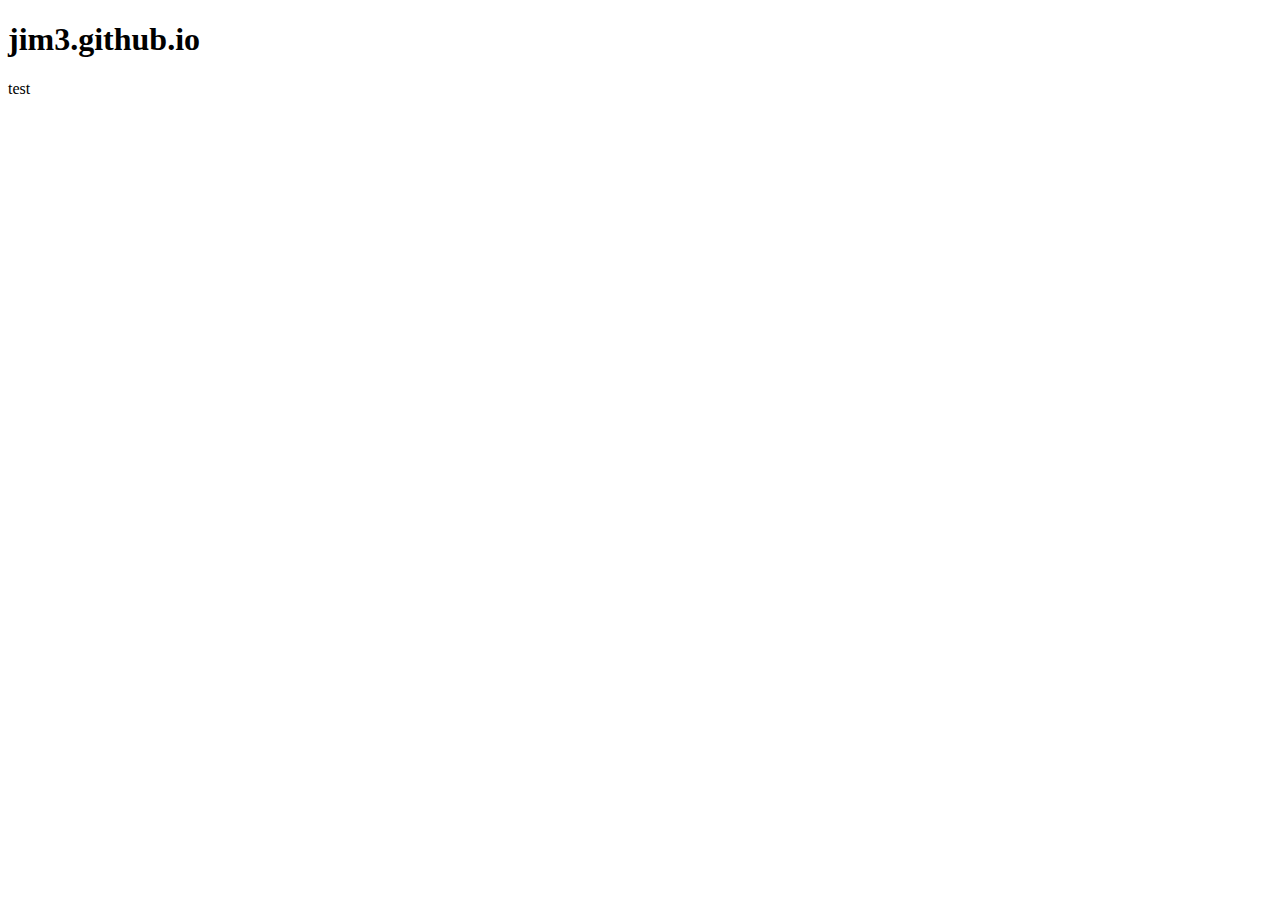
==== index.html @ fe69c937 "Update index.html" ====
<!DOCTYPE html>
<html lang="en">
    <head>
        <meta charset="UTF-8" />
        <meta name="viewport" content="width=device-width, initial-scale=1.0" />
        <title>jim3.github.io</title>
    </head>
    <body>
        <h1>jim3.github.io</h1>
        <p>test</p>
    </body>
</html>
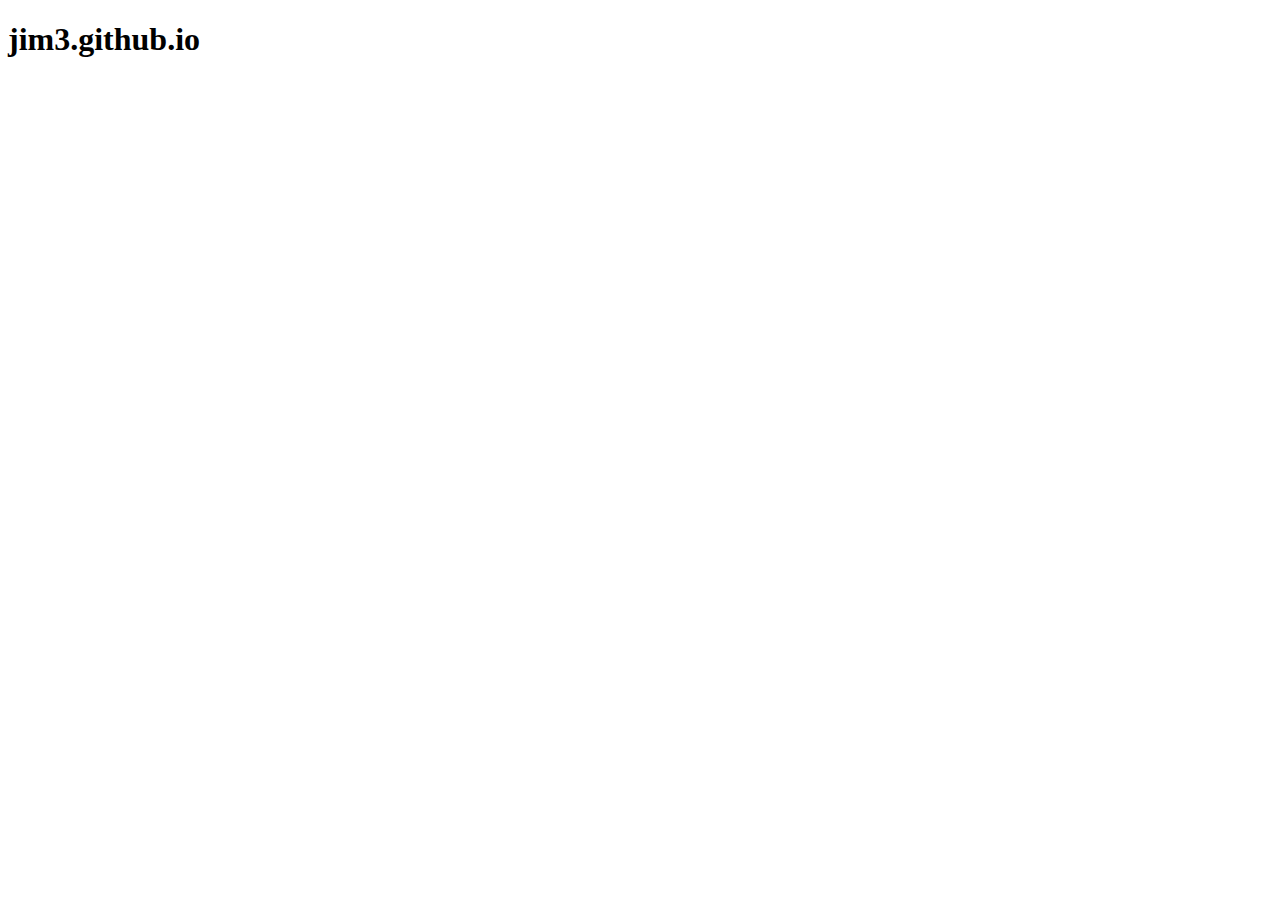
==== commit ceb5d822: "Update index.html" ====
--- a/index.html
+++ b/index.html
@@ -7,6 +7,5 @@
     </head>
     <body>
         <h1>jim3.github.io</h1>
-        <p>test</p>
     </body>
 </html>
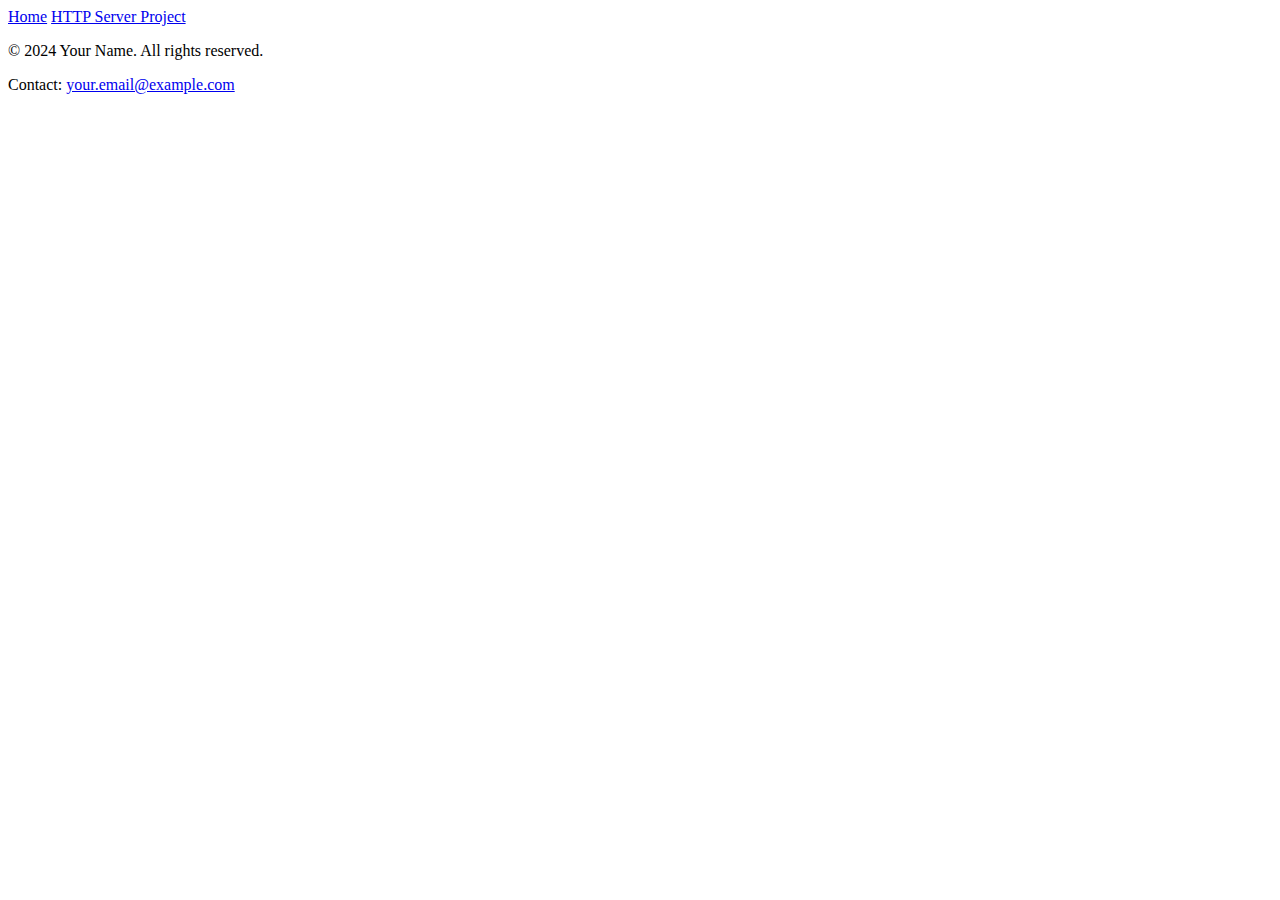
==== commit 357c406b: "upload new file" ====
--- a/index.html
+++ b/index.html
@@ -3,9 +3,23 @@
     <head>
         <meta charset="UTF-8" />
         <meta name="viewport" content="width=device-width, initial-scale=1.0" />
-        <title>jim3.github.io</title>
+        <title>Your Name - Portfolio</title>
+        <link rel="stylesheet" href="styles.css" />
     </head>
     <body>
-        <h1>jim3.github.io</h1>
+        <header>
+            <nav>
+                <a href="index.html">Home</a>
+                <a href="http-server.html">HTTP Server Project</a>
+                <!-- Add other projects here -->
+            </nav>
+        </header>
+        <main>
+            <!-- Content goes here -->
+        </main>
+        <footer>
+            <p>© 2024 Your Name. All rights reserved.</p>
+            <p>Contact: <a href="mailto:your.email@example.com">your.email@example.com</a></p>
+        </footer>
     </body>
 </html>
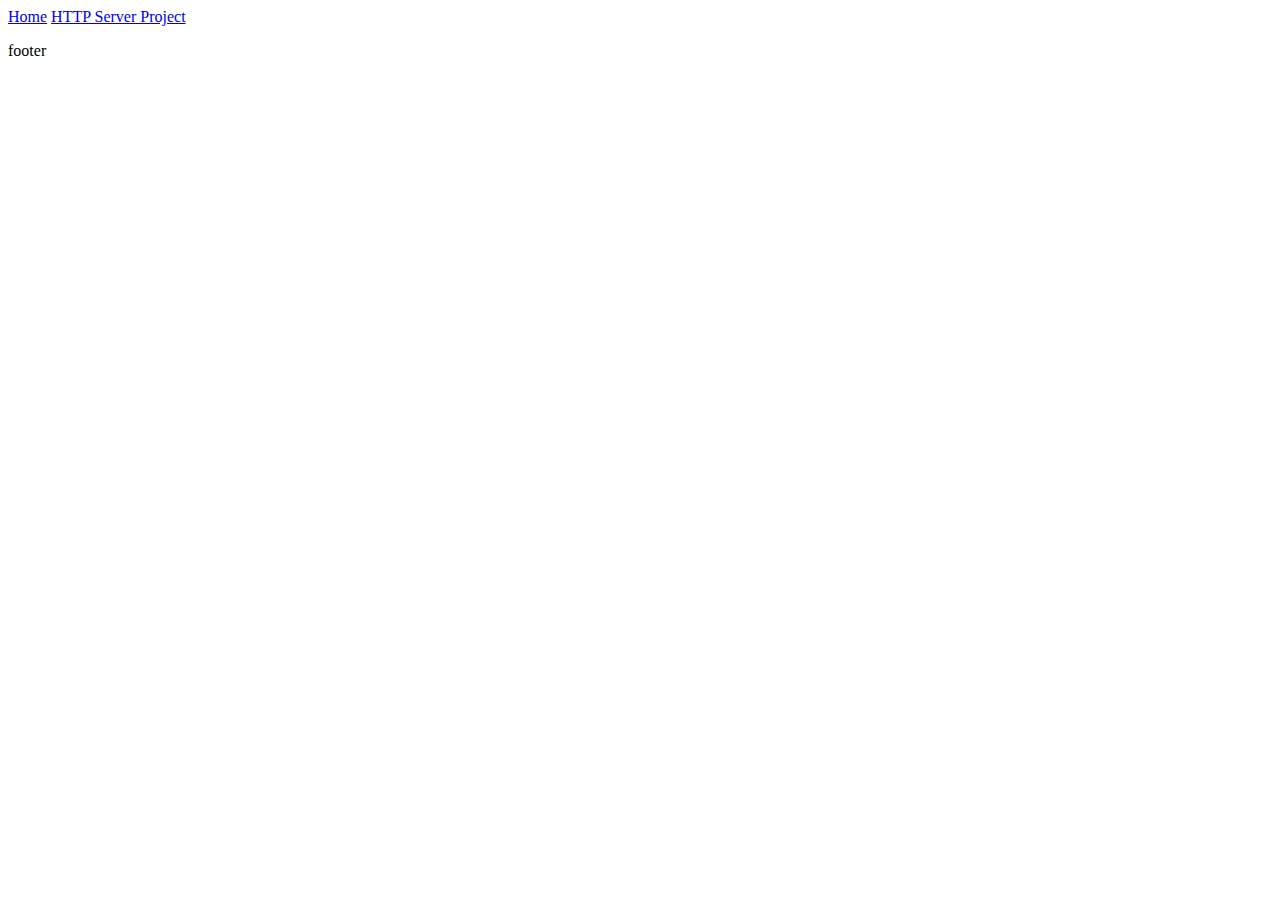
==== commit d5b2f6df: "update" ====
--- a/index.html
+++ b/index.html
@@ -18,8 +18,7 @@
             <!-- Content goes here -->
         </main>
         <footer>
-            <p>© 2024 Your Name. All rights reserved.</p>
-            <p>Contact: <a href="mailto:your.email@example.com">your.email@example.com</a></p>
+            <p>footer</p>
         </footer>
     </body>
 </html>
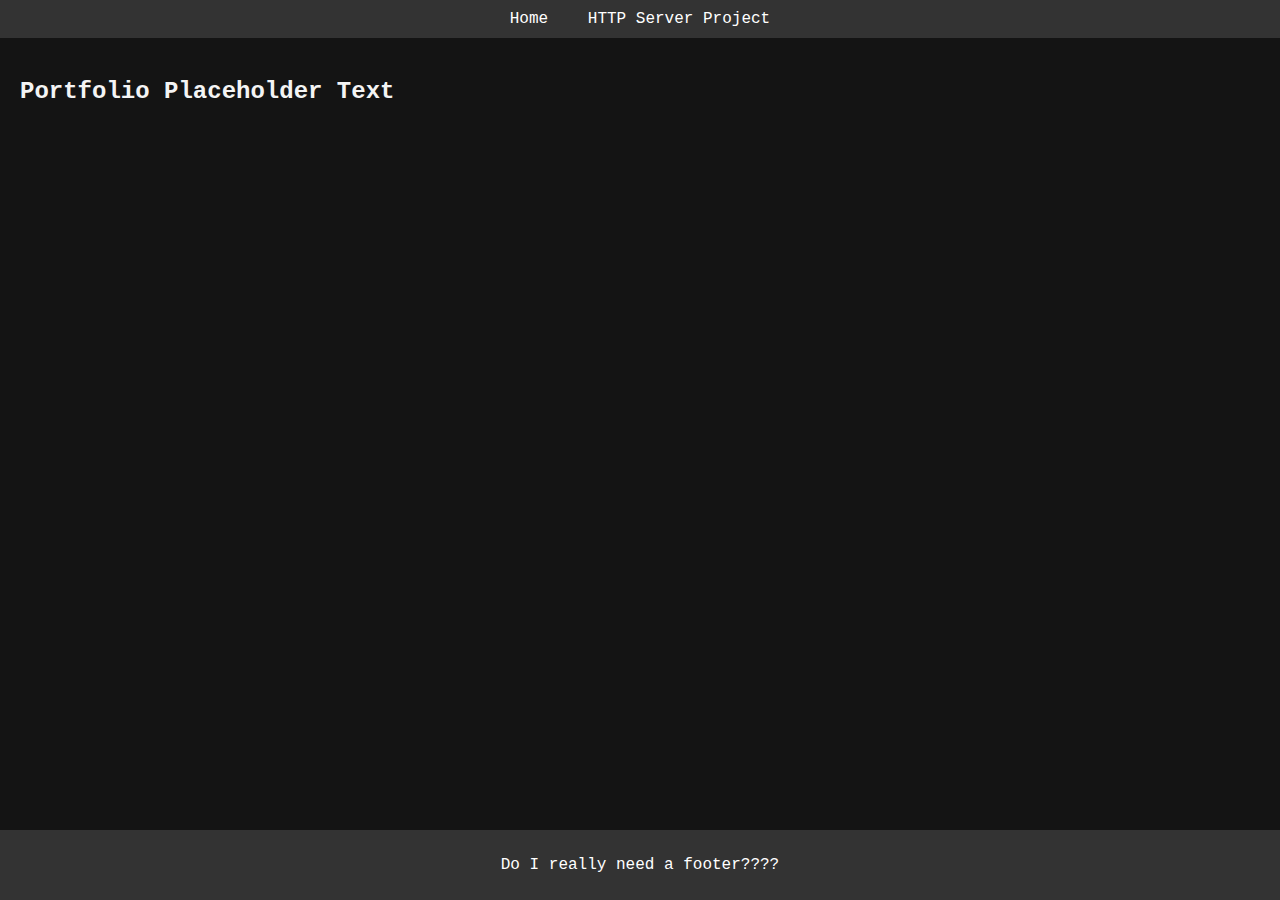
==== commit dd863074: "update" ====
--- a/index.html
+++ b/index.html
@@ -11,14 +11,13 @@
             <nav>
                 <a href="index.html">Home</a>
                 <a href="http-server.html">HTTP Server Project</a>
-                <!-- Add other projects here -->
             </nav>
         </header>
         <main>
-            <!-- Content goes here -->
+            <h2>Portfolio Placeholder Text</h2>
         </main>
         <footer>
-            <p>footer</p>
+            <p>Do I really need a footer????</p>
         </footer>
     </body>
 </html>
--- a/styles.css
+++ b/styles.css
@@ -0,0 +1,34 @@
+body {
+    font-family: "Courier New", Courier, monospace;
+    margin: 0;
+    padding: 0;
+    background-color: #141414;
+    color: #f4f4f4;
+}
+
+header {
+    background-color: #333;
+    color: #fff;
+    padding: 10px 0;
+    text-align: center;
+}
+
+nav a {
+    color: #fff;
+    margin: 0 15px;
+    text-decoration: none;
+}
+
+main {
+    padding: 20px;
+}
+
+footer {
+    background-color: #333;
+    color: #fff;
+    text-align: center;
+    padding: 10px 0;
+    position: fixed;
+    bottom: 0;
+    width: 100%;
+}
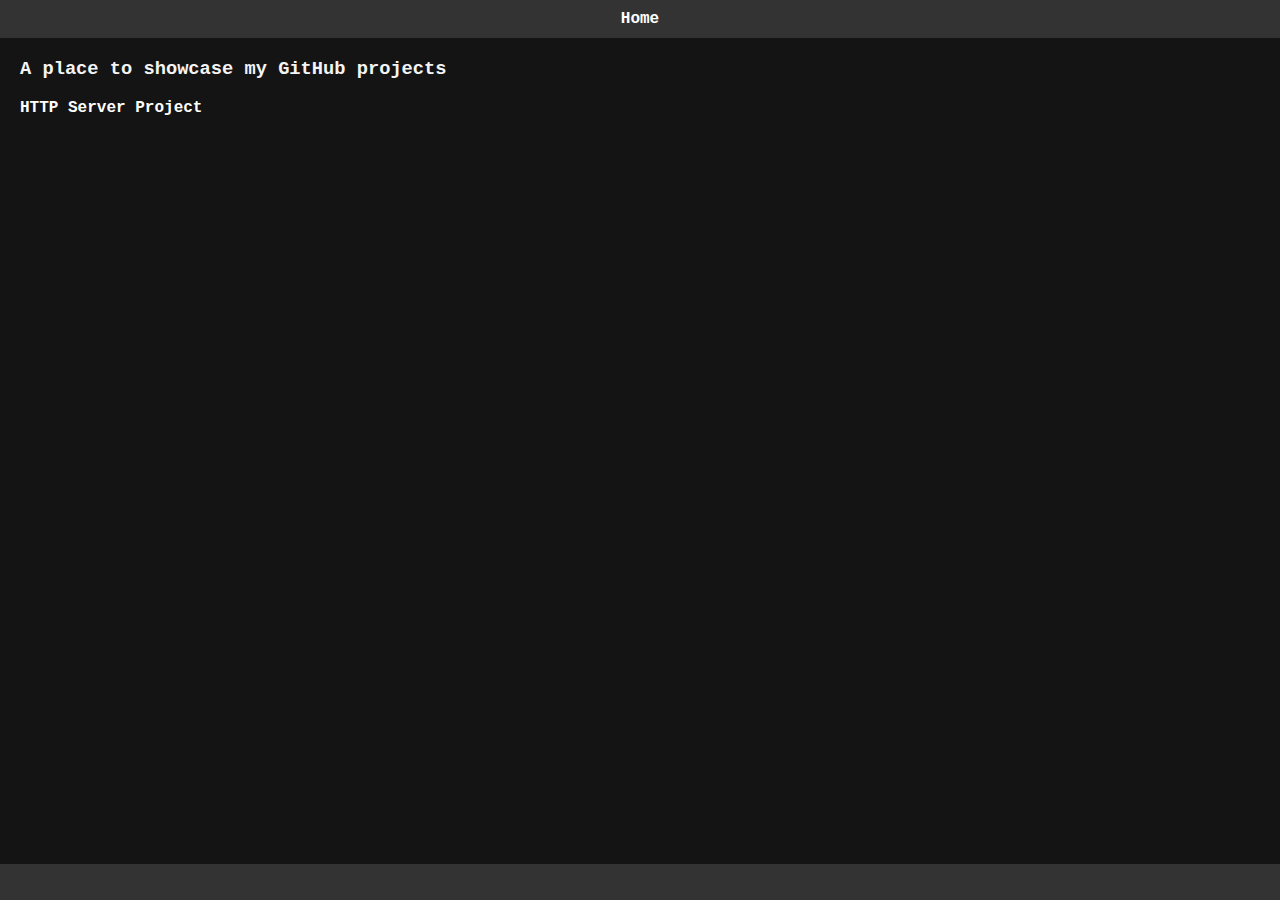
==== commit ba6c9d2d: "update project page" ====
--- a/index.html
+++ b/index.html
@@ -10,14 +10,18 @@
         <header>
             <nav>
                 <a href="index.html">Home</a>
-                <a href="http-server.html">HTTP Server Project</a>
+                <!-- <a href="http-server.html">HTTP Server Project</a> -->
             </nav>
         </header>
         <main>
-            <h2>Portfolio Placeholder Text</h2>
+            <h3>A place to showcase my GitHub projects</h3>
+            <p></p>
+            <p>
+                <a href="http-server.html">HTTP Server Project</a>
+            </p>
         </main>
         <footer>
-            <p>Do I really need a footer????</p>
+            <p></p>
         </footer>
     </body>
 </html>
--- a/styles.css
+++ b/styles.css
@@ -23,6 +23,20 @@
     padding: 20px;
 }
 
+h3 {
+    margin-top: 0;
+}
+
+p {
+    margin-bottom: 10px;
+}
+
+a {
+    color: #fff;
+    text-decoration: solid;
+    font-weight: bold;
+}
+
 footer {
     background-color: #333;
     color: #fff;
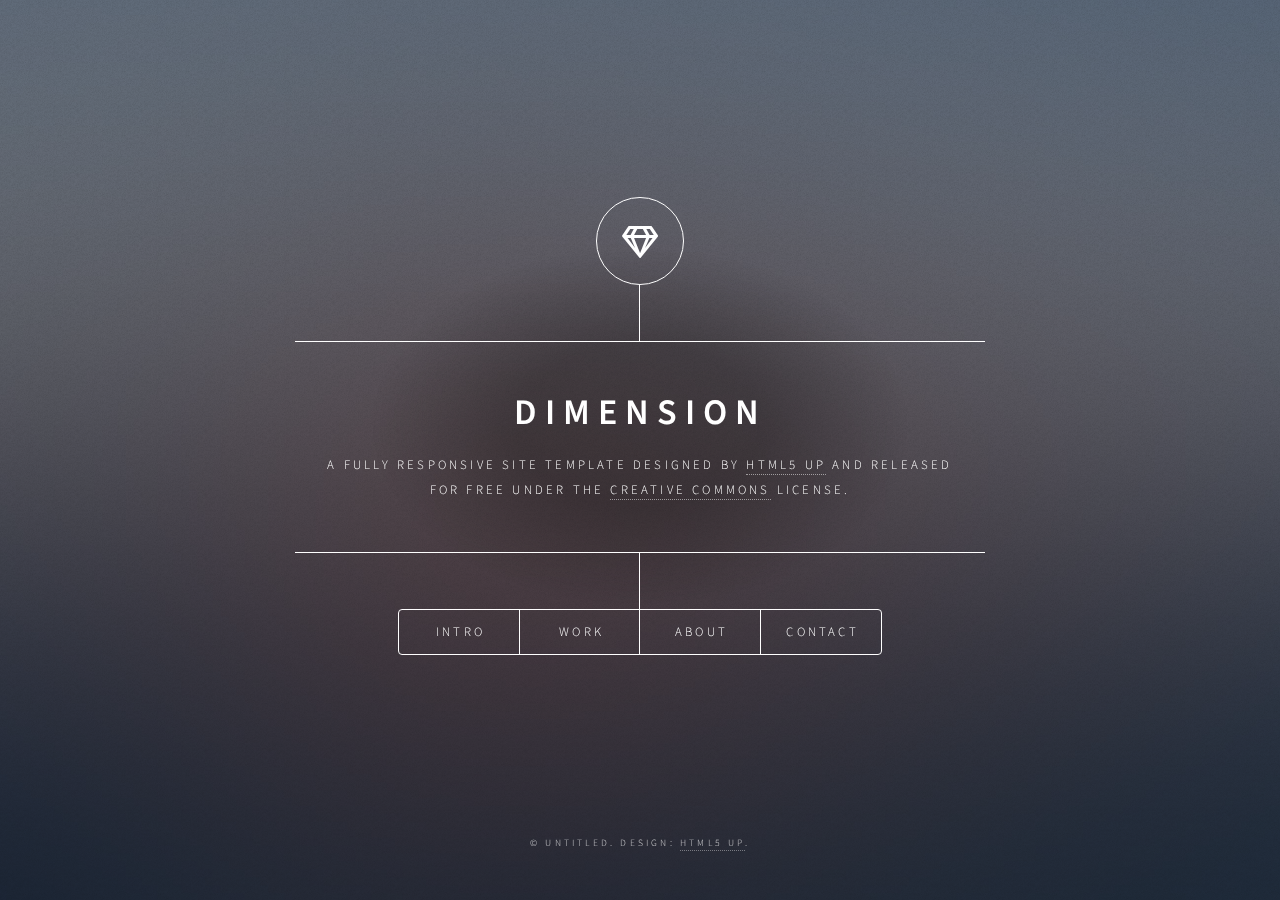
==== commit 7a3652b4: "update" ====
--- a/index.html
+++ b/index.html
@@ -1,27 +1,362 @@
-<!DOCTYPE html>
-<html lang="en">
-    <head>
-        <meta charset="UTF-8" />
-        <meta name="viewport" content="width=device-width, initial-scale=1.0" />
-        <title>Your Name - Portfolio</title>
-        <link rel="stylesheet" href="styles.css" />
-    </head>
-    <body>
-        <header>
-            <nav>
-                <a href="index.html">Home</a>
-                <!-- <a href="http-server.html">HTTP Server Project</a> -->
-            </nav>
-        </header>
-        <main>
-            <h3>A place to showcase my GitHub projects</h3>
-            <p></p>
-            <p>
-                <a href="http-server.html">HTTP Server Project</a>
-            </p>
-        </main>
-        <footer>
-            <p></p>
-        </footer>
-    </body>
-</html>
+<!DOCTYPE HTML>
+<!--
+	Dimension by HTML5 UP
+	html5up.net | @ajlkn
+	Free for personal and commercial use under the CCA 3.0 license (html5up.net/license)
+-->
+<html>
+	<head>
+		<title>Dimension by HTML5 UP</title>
+		<meta charset="utf-8" />
+		<meta name="viewport" content="width=device-width, initial-scale=1, user-scalable=no" />
+		<link rel="stylesheet" href="assets/css/main.css" />
+		<noscript><link rel="stylesheet" href="assets/css/noscript.css" /></noscript>
+	</head>
+	<body class="is-preload">
+
+		<!-- Wrapper -->
+			<div id="wrapper">
+
+				<!-- Header -->
+					<header id="header">
+						<div class="logo">
+							<span class="icon fa-gem"></span>
+						</div>
+						<div class="content">
+							<div class="inner">
+								<h1>Dimension</h1>
+								<p>A fully responsive site template designed by <a href="https://html5up.net">HTML5 UP</a> and released<br />
+								for free under the <a href="https://html5up.net/license">Creative Commons</a> license.</p>
+							</div>
+						</div>
+						<nav>
+							<ul>
+								<li><a href="#intro">Intro</a></li>
+								<li><a href="#work">Work</a></li>
+								<li><a href="#about">About</a></li>
+								<li><a href="#contact">Contact</a></li>
+								<!--<li><a href="#elements">Elements</a></li>-->
+							</ul>
+						</nav>
+					</header>
+
+				<!-- Main -->
+					<div id="main">
+
+						<!-- Intro -->
+							<article id="intro">
+								<h2 class="major">Intro</h2>
+								<span class="image main"><img src="images/pic01.jpg" alt="" /></span>
+								<p>Aenean ornare velit lacus, ac varius enim ullamcorper eu. Proin aliquam facilisis ante interdum congue. Integer mollis, nisl amet convallis, porttitor magna ullamcorper, amet egestas mauris. Ut magna finibus nisi nec lacinia. Nam maximus erat id euismod egestas. By the way, check out my <a href="#work">awesome work</a>.</p>
+								<p>Lorem ipsum dolor sit amet, consectetur adipiscing elit. Duis dapibus rutrum facilisis. Class aptent taciti sociosqu ad litora torquent per conubia nostra, per inceptos himenaeos. Etiam tristique libero eu nibh porttitor fermentum. Nullam venenatis erat id vehicula viverra. Nunc ultrices eros ut ultricies condimentum. Mauris risus lacus, blandit sit amet venenatis non, bibendum vitae dolor. Nunc lorem mauris, fringilla in aliquam at, euismod in lectus. Pellentesque habitant morbi tristique senectus et netus et malesuada fames ac turpis egestas. In non lorem sit amet elit placerat maximus. Pellentesque aliquam maximus risus, vel sed vehicula.</p>
+							</article>
+
+						<!-- Work -->
+							<article id="work">
+								<h2 class="major">Work</h2>
+								<span class="image main"><img src="images/pic02.jpg" alt="" /></span>
+								<p>Adipiscing magna sed dolor elit. Praesent eleifend dignissim arcu, at eleifend sapien imperdiet ac. Aliquam erat volutpat. Praesent urna nisi, fringila lorem et vehicula lacinia quam. Integer sollicitudin mauris nec lorem luctus ultrices.</p>
+								<p>Nullam et orci eu lorem consequat tincidunt vivamus et sagittis libero. Mauris aliquet magna magna sed nunc rhoncus pharetra. Pellentesque condimentum sem. In efficitur ligula tate urna. Maecenas laoreet massa vel lacinia pellentesque lorem ipsum dolor. Nullam et orci eu lorem consequat tincidunt. Vivamus et sagittis libero. Mauris aliquet magna magna sed nunc rhoncus amet feugiat tempus.</p>
+							</article>
+
+						<!-- About -->
+							<article id="about">
+								<h2 class="major">About</h2>
+								<span class="image main"><img src="images/pic03.jpg" alt="" /></span>
+								<p>Lorem ipsum dolor sit amet, consectetur et adipiscing elit. Praesent eleifend dignissim arcu, at eleifend sapien imperdiet ac. Aliquam erat volutpat. Praesent urna nisi, fringila lorem et vehicula lacinia quam. Integer sollicitudin mauris nec lorem luctus ultrices. Aliquam libero et malesuada fames ac ante ipsum primis in faucibus. Cras viverra ligula sit amet ex mollis mattis lorem ipsum dolor sit amet.</p>
+							</article>
+
+						<!-- Contact -->
+							<article id="contact">
+								<h2 class="major">Contact</h2>
+								<form method="post" action="#">
+									<div class="fields">
+										<div class="field half">
+											<label for="name">Name</label>
+											<input type="text" name="name" id="name" />
+										</div>
+										<div class="field half">
+											<label for="email">Email</label>
+											<input type="text" name="email" id="email" />
+										</div>
+										<div class="field">
+											<label for="message">Message</label>
+											<textarea name="message" id="message" rows="4"></textarea>
+										</div>
+									</div>
+									<ul class="actions">
+										<li><input type="submit" value="Send Message" class="primary" /></li>
+										<li><input type="reset" value="Reset" /></li>
+									</ul>
+								</form>
+								<ul class="icons">
+									<li><a href="#" class="icon brands fa-twitter"><span class="label">Twitter</span></a></li>
+									<li><a href="#" class="icon brands fa-facebook-f"><span class="label">Facebook</span></a></li>
+									<li><a href="#" class="icon brands fa-instagram"><span class="label">Instagram</span></a></li>
+									<li><a href="#" class="icon brands fa-github"><span class="label">GitHub</span></a></li>
+								</ul>
+							</article>
+
+						<!-- Elements -->
+							<article id="elements">
+								<h2 class="major">Elements</h2>
+
+								<section>
+									<h3 class="major">Text</h3>
+									<p>This is <b>bold</b> and this is <strong>strong</strong>. This is <i>italic</i> and this is <em>emphasized</em>.
+									This is <sup>superscript</sup> text and this is <sub>subscript</sub> text.
+									This is <u>underlined</u> and this is code: <code>for (;;) { ... }</code>. Finally, <a href="#">this is a link</a>.</p>
+									<hr />
+									<h2>Heading Level 2</h2>
+									<h3>Heading Level 3</h3>
+									<h4>Heading Level 4</h4>
+									<h5>Heading Level 5</h5>
+									<h6>Heading Level 6</h6>
+									<hr />
+									<h4>Blockquote</h4>
+									<blockquote>Fringilla nisl. Donec accumsan interdum nisi, quis tincidunt felis sagittis eget tempus euismod. Vestibulum ante ipsum primis in faucibus vestibulum. Blandit adipiscing eu felis iaculis volutpat ac adipiscing accumsan faucibus. Vestibulum ante ipsum primis in faucibus lorem ipsum dolor sit amet nullam adipiscing eu felis.</blockquote>
+									<h4>Preformatted</h4>
+									<pre><code>i = 0;
+
+while (!deck.isInOrder()) {
+    print 'Iteration ' + i;
+    deck.shuffle();
+    i++;
+}
+
+print 'It took ' + i + ' iterations to sort the deck.';</code></pre>
+								</section>
+
+								<section>
+									<h3 class="major">Lists</h3>
+
+									<h4>Unordered</h4>
+									<ul>
+										<li>Dolor pulvinar etiam.</li>
+										<li>Sagittis adipiscing.</li>
+										<li>Felis enim feugiat.</li>
+									</ul>
+
+									<h4>Alternate</h4>
+									<ul class="alt">
+										<li>Dolor pulvinar etiam.</li>
+										<li>Sagittis adipiscing.</li>
+										<li>Felis enim feugiat.</li>
+									</ul>
+
+									<h4>Ordered</h4>
+									<ol>
+										<li>Dolor pulvinar etiam.</li>
+										<li>Etiam vel felis viverra.</li>
+										<li>Felis enim feugiat.</li>
+										<li>Dolor pulvinar etiam.</li>
+										<li>Etiam vel felis lorem.</li>
+										<li>Felis enim et feugiat.</li>
+									</ol>
+									<h4>Icons</h4>
+									<ul class="icons">
+										<li><a href="#" class="icon brands fa-twitter"><span class="label">Twitter</span></a></li>
+										<li><a href="#" class="icon brands fa-facebook-f"><span class="label">Facebook</span></a></li>
+										<li><a href="#" class="icon brands fa-instagram"><span class="label">Instagram</span></a></li>
+										<li><a href="#" class="icon brands fa-github"><span class="label">Github</span></a></li>
+									</ul>
+
+									<h4>Actions</h4>
+									<ul class="actions">
+										<li><a href="#" class="button primary">Default</a></li>
+										<li><a href="#" class="button">Default</a></li>
+									</ul>
+									<ul class="actions stacked">
+										<li><a href="#" class="button primary">Default</a></li>
+										<li><a href="#" class="button">Default</a></li>
+									</ul>
+								</section>
+
+								<section>
+									<h3 class="major">Table</h3>
+									<h4>Default</h4>
+									<div class="table-wrapper">
+										<table>
+											<thead>
+												<tr>
+													<th>Name</th>
+													<th>Description</th>
+													<th>Price</th>
+												</tr>
+											</thead>
+											<tbody>
+												<tr>
+													<td>Item One</td>
+													<td>Ante turpis integer aliquet porttitor.</td>
+													<td>29.99</td>
+												</tr>
+												<tr>
+													<td>Item Two</td>
+													<td>Vis ac commodo adipiscing arcu aliquet.</td>
+													<td>19.99</td>
+												</tr>
+												<tr>
+													<td>Item Three</td>
+													<td> Morbi faucibus arcu accumsan lorem.</td>
+													<td>29.99</td>
+												</tr>
+												<tr>
+													<td>Item Four</td>
+													<td>Vitae integer tempus condimentum.</td>
+													<td>19.99</td>
+												</tr>
+												<tr>
+													<td>Item Five</td>
+													<td>Ante turpis integer aliquet porttitor.</td>
+													<td>29.99</td>
+												</tr>
+											</tbody>
+											<tfoot>
+												<tr>
+													<td colspan="2"></td>
+													<td>100.00</td>
+												</tr>
+											</tfoot>
+										</table>
+									</div>
+
+									<h4>Alternate</h4>
+									<div class="table-wrapper">
+										<table class="alt">
+											<thead>
+												<tr>
+													<th>Name</th>
+													<th>Description</th>
+													<th>Price</th>
+												</tr>
+											</thead>
+											<tbody>
+												<tr>
+													<td>Item One</td>
+													<td>Ante turpis integer aliquet porttitor.</td>
+													<td>29.99</td>
+												</tr>
+												<tr>
+													<td>Item Two</td>
+													<td>Vis ac commodo adipiscing arcu aliquet.</td>
+													<td>19.99</td>
+												</tr>
+												<tr>
+													<td>Item Three</td>
+													<td> Morbi faucibus arcu accumsan lorem.</td>
+													<td>29.99</td>
+												</tr>
+												<tr>
+													<td>Item Four</td>
+													<td>Vitae integer tempus condimentum.</td>
+													<td>19.99</td>
+												</tr>
+												<tr>
+													<td>Item Five</td>
+													<td>Ante turpis integer aliquet porttitor.</td>
+													<td>29.99</td>
+												</tr>
+											</tbody>
+											<tfoot>
+												<tr>
+													<td colspan="2"></td>
+													<td>100.00</td>
+												</tr>
+											</tfoot>
+										</table>
+									</div>
+								</section>
+
+								<section>
+									<h3 class="major">Buttons</h3>
+									<ul class="actions">
+										<li><a href="#" class="button primary">Primary</a></li>
+										<li><a href="#" class="button">Default</a></li>
+									</ul>
+									<ul class="actions">
+										<li><a href="#" class="button">Default</a></li>
+										<li><a href="#" class="button small">Small</a></li>
+									</ul>
+									<ul class="actions">
+										<li><a href="#" class="button primary icon solid fa-download">Icon</a></li>
+										<li><a href="#" class="button icon solid fa-download">Icon</a></li>
+									</ul>
+									<ul class="actions">
+										<li><span class="button primary disabled">Disabled</span></li>
+										<li><span class="button disabled">Disabled</span></li>
+									</ul>
+								</section>
+
+								<section>
+									<h3 class="major">Form</h3>
+									<form method="post" action="#">
+										<div class="fields">
+											<div class="field half">
+												<label for="demo-name">Name</label>
+												<input type="text" name="demo-name" id="demo-name" value="" placeholder="Jane Doe" />
+											</div>
+											<div class="field half">
+												<label for="demo-email">Email</label>
+												<input type="email" name="demo-email" id="demo-email" value="" placeholder="jane@untitled.tld" />
+											</div>
+											<div class="field">
+												<label for="demo-category">Category</label>
+												<select name="demo-category" id="demo-category">
+													<option value="">-</option>
+													<option value="1">Manufacturing</option>
+													<option value="1">Shipping</option>
+													<option value="1">Administration</option>
+													<option value="1">Human Resources</option>
+												</select>
+											</div>
+											<div class="field half">
+												<input type="radio" id="demo-priority-low" name="demo-priority" checked>
+												<label for="demo-priority-low">Low</label>
+											</div>
+											<div class="field half">
+												<input type="radio" id="demo-priority-high" name="demo-priority">
+												<label for="demo-priority-high">High</label>
+											</div>
+											<div class="field half">
+												<input type="checkbox" id="demo-copy" name="demo-copy">
+												<label for="demo-copy">Email me a copy</label>
+											</div>
+											<div class="field half">
+												<input type="checkbox" id="demo-human" name="demo-human" checked>
+												<label for="demo-human">Not a robot</label>
+											</div>
+											<div class="field">
+												<label for="demo-message">Message</label>
+												<textarea name="demo-message" id="demo-message" placeholder="Enter your message" rows="6"></textarea>
+											</div>
+										</div>
+										<ul class="actions">
+											<li><input type="submit" value="Send Message" class="primary" /></li>
+											<li><input type="reset" value="Reset" /></li>
+										</ul>
+									</form>
+								</section>
+
+							</article>
+
+					</div>
+
+				<!-- Footer -->
+					<footer id="footer">
+						<p class="copyright">&copy; Untitled. Design: <a href="https://html5up.net">HTML5 UP</a>.</p>
+					</footer>
+
+			</div>
+
+		<!-- BG -->
+			<div id="bg"></div>
+
+		<!-- Scripts -->
+			<script src="assets/js/jquery.min.js"></script>
+			<script src="assets/js/browser.min.js"></script>
+			<script src="assets/js/breakpoints.min.js"></script>
+			<script src="assets/js/util.js"></script>
+			<script src="assets/js/main.js"></script>
+
+	</body>
+</html>
--- a/assets/css/main.css
+++ b/assets/css/main.css
@@ -0,0 +1,1661 @@
+@import url(fontawesome-all.min.css);
+@import url("https://fonts.googleapis.com/css?family=Source+Sans+Pro:300italic,600italic,300,600");
+
+/*
+	Dimension by HTML5 UP
+	html5up.net | @ajlkn
+	Free for personal and commercial use under the CCA 3.0 license (html5up.net/license)
+*/
+
+html, body, div, span, applet, object,
+iframe, h1, h2, h3, h4, h5, h6, p, blockquote,
+pre, a, abbr, acronym, address, big, cite,
+code, del, dfn, em, img, ins, kbd, q, s, samp,
+small, strike, strong, sub, sup, tt, var, b,
+u, i, center, dl, dt, dd, ol, ul, li, fieldset,
+form, label, legend, table, caption, tbody,
+tfoot, thead, tr, th, td, article, aside,
+canvas, details, embed, figure, figcaption,
+footer, header, hgroup, menu, nav, output, ruby,
+section, summary, time, mark, audio, video {
+	margin: 0;
+	padding: 0;
+	border: 0;
+	font-size: 100%;
+	font: inherit;
+	vertical-align: baseline;}
+
+article, aside, details, figcaption, figure,
+footer, header, hgroup, menu, nav, section {
+	display: block;}
+
+body {
+	line-height: 1;
+}
+
+ol, ul {
+	list-style: none;
+}
+
+blockquote, q {
+	quotes: none;
+}
+
+	blockquote:before, blockquote:after, q:before, q:after {
+		content: '';
+		content: none;
+	}
+
+table {
+	border-collapse: collapse;
+	border-spacing: 0;
+}
+
+body {
+	-webkit-text-size-adjust: none;
+}
+
+mark {
+	background-color: transparent;
+	color: inherit;
+}
+
+input::-moz-focus-inner {
+	border: 0;
+	padding: 0;
+}
+
+input, select, textarea {
+	-moz-appearance: none;
+	-webkit-appearance: none;
+	-ms-appearance: none;
+	appearance: none;
+}
+
+/* Basic */
+
+	@-ms-viewport {
+		width: device-width;
+	}
+
+	@media screen and (max-width: 480px) {
+
+		html, body {
+			min-width: 320px;
+		}
+
+	}
+
+	html {
+		box-sizing: border-box;
+	}
+
+	*, *:before, *:after {
+		box-sizing: inherit;
+	}
+
+	body {
+		background: #1b1f22;
+	}
+
+		body.is-preload *, body.is-preload *:before, body.is-preload *:after {
+			-moz-animation: none !important;
+			-webkit-animation: none !important;
+			-ms-animation: none !important;
+			animation: none !important;
+			-moz-transition: none !important;
+			-webkit-transition: none !important;
+			-ms-transition: none !important;
+			transition: none !important;
+		}
+
+/* Type */
+
+	html {
+		font-size: 16pt;
+	}
+
+		@media screen and (max-width: 1680px) {
+
+			html {
+				font-size: 12pt;
+			}
+
+		}
+
+		@media screen and (max-width: 736px) {
+
+			html {
+				font-size: 11pt;
+			}
+
+		}
+
+		@media screen and (max-width: 360px) {
+
+			html {
+				font-size: 10pt;
+			}
+
+		}
+
+	body, input, select, textarea {
+		color: #ffffff;
+		font-family: "Source Sans Pro", sans-serif;
+		font-weight: 300;
+		font-size: 1rem;
+		line-height: 1.65;
+	}
+
+	a {
+		-moz-transition: color 0.2s ease-in-out, background-color 0.2s ease-in-out, border-bottom-color 0.2s ease-in-out;
+		-webkit-transition: color 0.2s ease-in-out, background-color 0.2s ease-in-out, border-bottom-color 0.2s ease-in-out;
+		-ms-transition: color 0.2s ease-in-out, background-color 0.2s ease-in-out, border-bottom-color 0.2s ease-in-out;
+		transition: color 0.2s ease-in-out, background-color 0.2s ease-in-out, border-bottom-color 0.2s ease-in-out;
+		border-bottom: dotted 1px rgba(255, 255, 255, 0.5);
+		text-decoration: none;
+		color: inherit;
+	}
+
+		a:hover {
+			border-bottom-color: transparent;
+		}
+
+	strong, b {
+		color: #ffffff;
+		font-weight: 600;
+	}
+
+	em, i {
+		font-style: italic;
+	}
+
+	p {
+		margin: 0 0 2rem 0;
+	}
+
+	h1, h2, h3, h4, h5, h6 {
+		color: #ffffff;
+		font-weight: 600;
+		line-height: 1.5;
+		margin: 0 0 1rem 0;
+		text-transform: uppercase;
+		letter-spacing: 0.2rem;
+	}
+
+		h1 a, h2 a, h3 a, h4 a, h5 a, h6 a {
+			color: inherit;
+			text-decoration: none;
+		}
+
+		h1.major, h2.major, h3.major, h4.major, h5.major, h6.major {
+			border-bottom: solid 1px #ffffff;
+			width: -moz-max-content;
+			width: -webkit-max-content;
+			width: -ms-max-content;
+			width: max-content;
+			padding-bottom: 0.5rem;
+			margin: 0 0 2rem 0;
+		}
+
+	h1 {
+		font-size: 2.25rem;
+		line-height: 1.3;
+		letter-spacing: 0.5rem;
+	}
+
+	h2 {
+		font-size: 1.5rem;
+		line-height: 1.4;
+		letter-spacing: 0.5rem;
+	}
+
+	h3 {
+		font-size: 1rem;
+	}
+
+	h4 {
+		font-size: 0.8rem;
+	}
+
+	h5 {
+		font-size: 0.7rem;
+	}
+
+	h6 {
+		font-size: 0.6rem;
+	}
+
+	@media screen and (max-width: 736px) {
+
+		h1 {
+			font-size: 1.75rem;
+			line-height: 1.4;
+		}
+
+		h2 {
+			font-size: 1.25em;
+			line-height: 1.5;
+		}
+
+	}
+
+	sub {
+		font-size: 0.8rem;
+		position: relative;
+		top: 0.5rem;
+	}
+
+	sup {
+		font-size: 0.8rem;
+		position: relative;
+		top: -0.5rem;
+	}
+
+	blockquote {
+		border-left: solid 4px #ffffff;
+		font-style: italic;
+		margin: 0 0 2rem 0;
+		padding: 0.5rem 0 0.5rem 2rem;
+	}
+
+	code {
+		background: rgba(255, 255, 255, 0.075);
+		border-radius: 4px;
+		font-family: "Courier New", monospace;
+		font-size: 0.9rem;
+		margin: 0 0.25rem;
+		padding: 0.25rem 0.65rem;
+	}
+
+	pre {
+		-webkit-overflow-scrolling: touch;
+		font-family: "Courier New", monospace;
+		font-size: 0.9rem;
+		margin: 0 0 2rem 0;
+	}
+
+		pre code {
+			display: block;
+			line-height: 1.75;
+			padding: 1rem 1.5rem;
+			overflow-x: auto;
+		}
+
+	hr {
+		border: 0;
+		border-bottom: solid 1px #ffffff;
+		margin: 2.75rem 0;
+	}
+
+	.align-left {
+		text-align: left;
+	}
+
+	.align-center {
+		text-align: center;
+	}
+
+	.align-right {
+		text-align: right;
+	}
+
+/* Form */
+
+	form {
+		margin: 0 0 2rem 0;
+	}
+
+		form > :last-child {
+			margin-bottom: 0;
+		}
+
+		form > .fields {
+			display: -moz-flex;
+			display: -webkit-flex;
+			display: -ms-flex;
+			display: flex;
+			-moz-flex-wrap: wrap;
+			-webkit-flex-wrap: wrap;
+			-ms-flex-wrap: wrap;
+			flex-wrap: wrap;
+			width: calc(100% + 3rem);
+			margin: -1.5rem 0 2rem -1.5rem;
+		}
+
+			form > .fields > .field {
+				-moz-flex-grow: 0;
+				-webkit-flex-grow: 0;
+				-ms-flex-grow: 0;
+				flex-grow: 0;
+				-moz-flex-shrink: 0;
+				-webkit-flex-shrink: 0;
+				-ms-flex-shrink: 0;
+				flex-shrink: 0;
+				padding: 1.5rem 0 0 1.5rem;
+				width: calc(100% - 1.5rem);
+			}
+
+				form > .fields > .field.half {
+					width: calc(50% - 0.75rem);
+				}
+
+				form > .fields > .field.third {
+					width: calc(100%/3 - 0.5rem);
+				}
+
+				form > .fields > .field.quarter {
+					width: calc(25% - 0.375rem);
+				}
+
+		@media screen and (max-width: 480px) {
+
+			form > .fields {
+				width: calc(100% + 3rem);
+				margin: -1.5rem 0 2rem -1.5rem;
+			}
+
+				form > .fields > .field {
+					padding: 1.5rem 0 0 1.5rem;
+					width: calc(100% - 1.5rem);
+				}
+
+					form > .fields > .field.half {
+						width: calc(100% - 1.5rem);
+					}
+
+					form > .fields > .field.third {
+						width: calc(100% - 1.5rem);
+					}
+
+					form > .fields > .field.quarter {
+						width: calc(100% - 1.5rem);
+					}
+
+		}
+
+	label {
+		color: #ffffff;
+		display: block;
+		font-size: 0.8rem;
+		font-weight: 300;
+		letter-spacing: 0.2rem;
+		line-height: 1.5;
+		margin: 0 0 1rem 0;
+		text-transform: uppercase;
+	}
+
+	input[type="text"],
+	input[type="password"],
+	input[type="email"],
+	input[type="tel"],
+	select,
+	textarea {
+		-moz-appearance: none;
+		-webkit-appearance: none;
+		-ms-appearance: none;
+		appearance: none;
+		-moz-transition: border-color 0.2s ease-in-out, box-shadow 0.2s ease-in-out, background-color 0.2s ease-in-out;
+		-webkit-transition: border-color 0.2s ease-in-out, box-shadow 0.2s ease-in-out, background-color 0.2s ease-in-out;
+		-ms-transition: border-color 0.2s ease-in-out, box-shadow 0.2s ease-in-out, background-color 0.2s ease-in-out;
+		transition: border-color 0.2s ease-in-out, box-shadow 0.2s ease-in-out, background-color 0.2s ease-in-out;
+		background-color: transparent;
+		border-radius: 4px;
+		border: solid 1px #ffffff;
+		color: inherit;
+		display: block;
+		outline: 0;
+		padding: 0 1rem;
+		text-decoration: none;
+		width: 100%;
+	}
+
+		input[type="text"]:invalid,
+		input[type="password"]:invalid,
+		input[type="email"]:invalid,
+		input[type="tel"]:invalid,
+		select:invalid,
+		textarea:invalid {
+			box-shadow: none;
+		}
+
+		input[type="text"]:focus,
+		input[type="password"]:focus,
+		input[type="email"]:focus,
+		input[type="tel"]:focus,
+		select:focus,
+		textarea:focus {
+			background: rgba(255, 255, 255, 0.075);
+			border-color: #ffffff;
+			box-shadow: 0 0 0 1px #ffffff;
+		}
+
+	select {
+		background-image: url("data:image/svg+xml;charset=utf8,%3Csvg xmlns='http://www.w3.org/2000/svg' width='40' height='40' preserveAspectRatio='none' viewBox='0 0 40 40'%3E%3Cpath d='M9.4,12.3l10.4,10.4l10.4-10.4c0.2-0.2,0.5-0.4,0.9-0.4c0.3,0,0.6,0.1,0.9,0.4l3.3,3.3c0.2,0.2,0.4,0.5,0.4,0.9 c0,0.4-0.1,0.6-0.4,0.9L20.7,31.9c-0.2,0.2-0.5,0.4-0.9,0.4c-0.3,0-0.6-0.1-0.9-0.4L4.3,17.3c-0.2-0.2-0.4-0.5-0.4-0.9 c0-0.4,0.1-0.6,0.4-0.9l3.3-3.3c0.2-0.2,0.5-0.4,0.9-0.4S9.1,12.1,9.4,12.3z' fill='%23ffffff' /%3E%3C/svg%3E");
+		background-size: 1.25rem;
+		background-repeat: no-repeat;
+		background-position: calc(100% - 1rem) center;
+		height: 2.75rem;
+		padding-right: 2.75rem;
+		text-overflow: ellipsis;
+	}
+
+		select option {
+			color: #ffffff;
+			background: #1b1f22;
+		}
+
+		select:focus::-ms-value {
+			background-color: transparent;
+		}
+
+		select::-ms-expand {
+			display: none;
+		}
+
+	input[type="text"],
+	input[type="password"],
+	input[type="email"],
+	select {
+		height: 2.75rem;
+	}
+
+	textarea {
+		padding: 0.75rem 1rem;
+	}
+
+	input[type="checkbox"],
+	input[type="radio"] {
+		-moz-appearance: none;
+		-webkit-appearance: none;
+		-ms-appearance: none;
+		appearance: none;
+		display: block;
+		float: left;
+		margin-right: -2rem;
+		opacity: 0;
+		width: 1rem;
+		z-index: -1;
+	}
+
+		input[type="checkbox"] + label,
+		input[type="radio"] + label {
+			text-decoration: none;
+			-moz-user-select: none;
+			-webkit-user-select: none;
+			-ms-user-select: none;
+			user-select: none;
+			color: #ffffff;
+			cursor: pointer;
+			display: inline-block;
+			font-size: 0.8rem;
+			font-weight: 300;
+			margin: 0 0 0.5rem 0;
+			padding-left: 2.65rem;
+			padding-right: 0.75rem;
+			position: relative;
+		}
+
+			input[type="checkbox"] + label:before,
+			input[type="radio"] + label:before {
+				-moz-osx-font-smoothing: grayscale;
+				-webkit-font-smoothing: antialiased;
+				display: inline-block;
+				font-style: normal;
+				font-variant: normal;
+				text-rendering: auto;
+				line-height: 1;
+				text-transform: none !important;
+				font-family: 'Font Awesome 5 Free';
+				font-weight: 900;
+			}
+
+			input[type="checkbox"] + label:before,
+			input[type="radio"] + label:before {
+				-moz-transition: border-color 0.2s ease-in-out, box-shadow 0.2s ease-in-out, background-color 0.2s ease-in-out;
+				-webkit-transition: border-color 0.2s ease-in-out, box-shadow 0.2s ease-in-out, background-color 0.2s ease-in-out;
+				-ms-transition: border-color 0.2s ease-in-out, box-shadow 0.2s ease-in-out, background-color 0.2s ease-in-out;
+				transition: border-color 0.2s ease-in-out, box-shadow 0.2s ease-in-out, background-color 0.2s ease-in-out;
+				border-radius: 4px;
+				border: solid 1px #ffffff;
+				content: '';
+				display: inline-block;
+				height: 1.65rem;
+				left: 0;
+				line-height: 1.65rem;
+				position: absolute;
+				text-align: center;
+				top: -0.15rem;
+				width: 1.65rem;
+			}
+
+		input[type="checkbox"]:checked + label:before,
+		input[type="radio"]:checked + label:before {
+			background: #ffffff !important;
+			border-color: #ffffff !important;
+			color: #1b1f22;
+			content: '\f00c';
+		}
+
+		input[type="checkbox"]:focus + label:before,
+		input[type="radio"]:focus + label:before {
+			background: rgba(255, 255, 255, 0.075);
+			border-color: #ffffff;
+			box-shadow: 0 0 0 1px #ffffff;
+		}
+
+	input[type="checkbox"] + label:before {
+		border-radius: 4px;
+	}
+
+	input[type="radio"] + label:before {
+		border-radius: 100%;
+	}
+
+	::-webkit-input-placeholder {
+		color: rgba(255, 255, 255, 0.5) !important;
+		opacity: 1.0;
+	}
+
+	:-moz-placeholder {
+		color: rgba(255, 255, 255, 0.5) !important;
+		opacity: 1.0;
+	}
+
+	::-moz-placeholder {
+		color: rgba(255, 255, 255, 0.5) !important;
+		opacity: 1.0;
+	}
+
+	:-ms-input-placeholder {
+		color: rgba(255, 255, 255, 0.5) !important;
+		opacity: 1.0;
+	}
+
+	.formerize-placeholder {
+		color: rgba(255, 255, 255, 0.5) !important;
+		opacity: 1.0;
+	}
+
+/* Box */
+
+	.box {
+		border-radius: 4px;
+		border: solid 1px #ffffff;
+		margin-bottom: 2rem;
+		padding: 1.5em;
+	}
+
+		.box > :last-child,
+		.box > :last-child > :last-child,
+		.box > :last-child > :last-child > :last-child {
+			margin-bottom: 0;
+		}
+
+		.box.alt {
+			border: 0;
+			border-radius: 0;
+			padding: 0;
+		}
+
+/* Icon */
+
+	.icon {
+		text-decoration: none;
+		border-bottom: none;
+		position: relative;
+	}
+
+		.icon:before {
+			-moz-osx-font-smoothing: grayscale;
+			-webkit-font-smoothing: antialiased;
+			display: inline-block;
+			font-style: normal;
+			font-variant: normal;
+			text-rendering: auto;
+			line-height: 1;
+			text-transform: none !important;
+			font-family: 'Font Awesome 5 Free';
+			font-weight: 400;
+		}
+
+		.icon > .label {
+			display: none;
+		}
+
+		.icon:before {
+			line-height: inherit;
+		}
+
+		.icon.solid:before {
+			font-weight: 900;
+		}
+
+		.icon.brands:before {
+			font-family: 'Font Awesome 5 Brands';
+		}
+
+/* Image */
+
+	.image {
+		border-radius: 4px;
+		border: 0;
+		display: inline-block;
+		position: relative;
+	}
+
+		.image:before {
+			pointer-events: none;
+			background-image: url("../../images/overlay.png");
+			background-color: rgba(19, 21, 25, 0.5);
+			border-radius: 4px;
+			content: '';
+			display: block;
+			height: 100%;
+			left: 0;
+			opacity: 0.5;
+			position: absolute;
+			top: 0;
+			width: 100%;
+		}
+
+		.image img {
+			border-radius: 4px;
+			display: block;
+		}
+
+		.image.left, .image.right {
+			max-width: 40%;
+		}
+
+			.image.left img, .image.right img {
+				width: 100%;
+			}
+
+		.image.left {
+			float: left;
+			padding: 0 1.5em 1em 0;
+			top: 0.25em;
+		}
+
+		.image.right {
+			float: right;
+			padding: 0 0 1em 1.5em;
+			top: 0.25em;
+		}
+
+		.image.fit {
+			display: block;
+			margin: 0 0 2rem 0;
+			width: 100%;
+		}
+
+			.image.fit img {
+				width: 100%;
+			}
+
+		.image.main {
+			display: block;
+			margin: 2.5rem 0;
+			width: 100%;
+		}
+
+			.image.main img {
+				width: 100%;
+			}
+
+		@media screen and (max-width: 736px) {
+
+			.image.main {
+				margin: 2rem 0;
+			}
+
+		}
+
+		@media screen and (max-width: 480px) {
+
+			.image.main {
+				margin: 1.5rem 0;
+			}
+
+		}
+
+/* List */
+
+	ol {
+		list-style: decimal;
+		margin: 0 0 2rem 0;
+		padding-left: 1.25em;
+	}
+
+		ol li {
+			padding-left: 0.25em;
+		}
+
+	ul {
+		list-style: disc;
+		margin: 0 0 2rem 0;
+		padding-left: 1em;
+	}
+
+		ul li {
+			padding-left: 0.5em;
+		}
+
+		ul.alt {
+			list-style: none;
+			padding-left: 0;
+		}
+
+			ul.alt li {
+				border-top: solid 1px #ffffff;
+				padding: 0.5em 0;
+			}
+
+				ul.alt li:first-child {
+					border-top: 0;
+					padding-top: 0;
+				}
+
+	dl {
+		margin: 0 0 2rem 0;
+	}
+
+		dl dt {
+			display: block;
+			font-weight: 600;
+			margin: 0 0 1rem 0;
+		}
+
+		dl dd {
+			margin-left: 2rem;
+		}
+
+/* Actions */
+
+	ul.actions {
+		display: -moz-flex;
+		display: -webkit-flex;
+		display: -ms-flex;
+		display: flex;
+		cursor: default;
+		list-style: none;
+		margin-left: -1rem;
+		padding-left: 0;
+	}
+
+		ul.actions li {
+			padding: 0 0 0 1rem;
+			vertical-align: middle;
+		}
+
+		ul.actions.special {
+			-moz-justify-content: center;
+			-webkit-justify-content: center;
+			-ms-justify-content: center;
+			justify-content: center;
+			width: 100%;
+			margin-left: 0;
+		}
+
+			ul.actions.special li:first-child {
+				padding-left: 0;
+			}
+
+		ul.actions.stacked {
+			-moz-flex-direction: column;
+			-webkit-flex-direction: column;
+			-ms-flex-direction: column;
+			flex-direction: column;
+			margin-left: 0;
+		}
+
+			ul.actions.stacked li {
+				padding: 1.3rem 0 0 0;
+			}
+
+				ul.actions.stacked li:first-child {
+					padding-top: 0;
+				}
+
+		ul.actions.fit {
+			width: calc(100% + 1rem);
+		}
+
+			ul.actions.fit li {
+				-moz-flex-grow: 1;
+				-webkit-flex-grow: 1;
+				-ms-flex-grow: 1;
+				flex-grow: 1;
+				-moz-flex-shrink: 1;
+				-webkit-flex-shrink: 1;
+				-ms-flex-shrink: 1;
+				flex-shrink: 1;
+				width: 100%;
+			}
+
+				ul.actions.fit li > * {
+					width: 100%;
+				}
+
+			ul.actions.fit.stacked {
+				width: 100%;
+			}
+
+		@media screen and (max-width: 480px) {
+
+			ul.actions:not(.fixed) {
+				-moz-flex-direction: column;
+				-webkit-flex-direction: column;
+				-ms-flex-direction: column;
+				flex-direction: column;
+				margin-left: 0;
+				width: 100% !important;
+			}
+
+				ul.actions:not(.fixed) li {
+					-moz-flex-grow: 1;
+					-webkit-flex-grow: 1;
+					-ms-flex-grow: 1;
+					flex-grow: 1;
+					-moz-flex-shrink: 1;
+					-webkit-flex-shrink: 1;
+					-ms-flex-shrink: 1;
+					flex-shrink: 1;
+					padding: 1rem 0 0 0;
+					text-align: center;
+					width: 100%;
+				}
+
+					ul.actions:not(.fixed) li > * {
+						width: 100%;
+					}
+
+					ul.actions:not(.fixed) li:first-child {
+						padding-top: 0;
+					}
+
+					ul.actions:not(.fixed) li input[type="submit"],
+					ul.actions:not(.fixed) li input[type="reset"],
+					ul.actions:not(.fixed) li input[type="button"],
+					ul.actions:not(.fixed) li button,
+					ul.actions:not(.fixed) li .button {
+						width: 100%;
+					}
+
+						ul.actions:not(.fixed) li input[type="submit"].icon:before,
+						ul.actions:not(.fixed) li input[type="reset"].icon:before,
+						ul.actions:not(.fixed) li input[type="button"].icon:before,
+						ul.actions:not(.fixed) li button.icon:before,
+						ul.actions:not(.fixed) li .button.icon:before {
+							margin-left: -0.5em;
+						}
+
+		}
+
+/* Icons */
+
+	ul.icons {
+		cursor: default;
+		list-style: none;
+		padding-left: 0;
+	}
+
+		ul.icons li {
+			display: inline-block;
+			padding: 0 0.75em 0 0;
+		}
+
+			ul.icons li:last-child {
+				padding-right: 0;
+			}
+
+			ul.icons li a {
+				border-radius: 100%;
+				box-shadow: inset 0 0 0 1px #ffffff;
+				display: inline-block;
+				height: 2.25rem;
+				line-height: 2.25rem;
+				text-align: center;
+				width: 2.25rem;
+			}
+
+				ul.icons li a:hover {
+					background-color: rgba(255, 255, 255, 0.075);
+				}
+
+				ul.icons li a:active {
+					background-color: rgba(255, 255, 255, 0.175);
+				}
+
+/* Table */
+
+	.table-wrapper {
+		-webkit-overflow-scrolling: touch;
+		overflow-x: auto;
+	}
+
+	table {
+		margin: 0 0 2rem 0;
+		width: 100%;
+	}
+
+		table tbody tr {
+			border: solid 1px #ffffff;
+			border-left: 0;
+			border-right: 0;
+		}
+
+			table tbody tr:nth-child(2n + 1) {
+				background-color: rgba(255, 255, 255, 0.075);
+			}
+
+		table td {
+			padding: 0.75em 0.75em;
+		}
+
+		table th {
+			color: #ffffff;
+			font-size: 0.9em;
+			font-weight: 600;
+			padding: 0 0.75em 0.75em 0.75em;
+			text-align: left;
+		}
+
+		table thead {
+			border-bottom: solid 2px #ffffff;
+		}
+
+		table tfoot {
+			border-top: solid 2px #ffffff;
+		}
+
+		table.alt {
+			border-collapse: separate;
+		}
+
+			table.alt tbody tr td {
+				border: solid 1px #ffffff;
+				border-left-width: 0;
+				border-top-width: 0;
+			}
+
+				table.alt tbody tr td:first-child {
+					border-left-width: 1px;
+				}
+
+			table.alt tbody tr:first-child td {
+				border-top-width: 1px;
+			}
+
+			table.alt thead {
+				border-bottom: 0;
+			}
+
+			table.alt tfoot {
+				border-top: 0;
+			}
+
+/* Button */
+
+	input[type="submit"],
+	input[type="reset"],
+	input[type="button"],
+	button,
+	.button {
+		-moz-appearance: none;
+		-webkit-appearance: none;
+		-ms-appearance: none;
+		appearance: none;
+		-moz-transition: background-color 0.2s ease-in-out, color 0.2s ease-in-out;
+		-webkit-transition: background-color 0.2s ease-in-out, color 0.2s ease-in-out;
+		-ms-transition: background-color 0.2s ease-in-out, color 0.2s ease-in-out;
+		transition: background-color 0.2s ease-in-out, color 0.2s ease-in-out;
+		background-color: transparent;
+		border-radius: 4px;
+		border: 0;
+		box-shadow: inset 0 0 0 1px #ffffff;
+		color: #ffffff !important;
+		cursor: pointer;
+		display: inline-block;
+		font-size: 0.8rem;
+		font-weight: 300;
+		height: 2.75rem;
+		letter-spacing: 0.2rem;
+		line-height: 2.75rem;
+		outline: 0;
+		padding: 0 1.25rem 0 1.35rem;
+		text-align: center;
+		text-decoration: none;
+		text-transform: uppercase;
+		white-space: nowrap;
+	}
+
+		input[type="submit"]:hover,
+		input[type="reset"]:hover,
+		input[type="button"]:hover,
+		button:hover,
+		.button:hover {
+			background-color: rgba(255, 255, 255, 0.075);
+		}
+
+		input[type="submit"]:active,
+		input[type="reset"]:active,
+		input[type="button"]:active,
+		button:active,
+		.button:active {
+			background-color: rgba(255, 255, 255, 0.175);
+		}
+
+		input[type="submit"].icon:before,
+		input[type="reset"].icon:before,
+		input[type="button"].icon:before,
+		button.icon:before,
+		.button.icon:before {
+			margin-right: 0.5em;
+		}
+
+		input[type="submit"].fit,
+		input[type="reset"].fit,
+		input[type="button"].fit,
+		button.fit,
+		.button.fit {
+			width: 100%;
+		}
+
+		input[type="submit"].small,
+		input[type="reset"].small,
+		input[type="button"].small,
+		button.small,
+		.button.small {
+			font-size: 0.6rem;
+			height: 2.0625rem;
+			line-height: 2.0625rem;
+		}
+
+		input[type="submit"].primary,
+		input[type="reset"].primary,
+		input[type="button"].primary,
+		button.primary,
+		.button.primary {
+			background-color: #ffffff;
+			color: #1b1f22 !important;
+			font-weight: 600;
+		}
+
+		input[type="submit"].disabled, input[type="submit"]:disabled,
+		input[type="reset"].disabled,
+		input[type="reset"]:disabled,
+		input[type="button"].disabled,
+		input[type="button"]:disabled,
+		button.disabled,
+		button:disabled,
+		.button.disabled,
+		.button:disabled {
+			pointer-events: none;
+			cursor: default;
+			opacity: 0.25;
+		}
+
+	input[type="submit"],
+	input[type="reset"],
+	input[type="button"],
+	button {
+		line-height: calc(2.75rem - 2px);
+	}
+
+/* BG */
+
+	#bg {
+		-moz-transform: scale(1.0);
+		-webkit-transform: scale(1.0);
+		-ms-transform: scale(1.0);
+		transform: scale(1.0);
+		-webkit-backface-visibility: hidden;
+		position: fixed;
+		top: 0;
+		left: 0;
+		width: 100%;
+		height: 100vh;
+		z-index: 1;
+	}
+
+		#bg:before, #bg:after {
+			content: '';
+			display: block;
+			position: absolute;
+			top: 0;
+			left: 0;
+			width: 100%;
+			height: 100%;
+		}
+
+		#bg:before {
+			-moz-transition: background-color 2.5s ease-in-out;
+			-webkit-transition: background-color 2.5s ease-in-out;
+			-ms-transition: background-color 2.5s ease-in-out;
+			transition: background-color 2.5s ease-in-out;
+			-moz-transition-delay: 0.75s;
+			-webkit-transition-delay: 0.75s;
+			-ms-transition-delay: 0.75s;
+			transition-delay: 0.75s;
+			background-image: linear-gradient(to top, rgba(19, 21, 25, 0.5), rgba(19, 21, 25, 0.5)), url("../../images/overlay.png");
+			background-size: auto,+ 256px 256px;
+			background-position: center,+ center;
+			background-repeat: no-repeat,+ repeat;
+			z-index: 2;
+		}
+
+		#bg:after {
+			-moz-transform: scale(1.125);
+			-webkit-transform: scale(1.125);
+			-ms-transform: scale(1.125);
+			transform: scale(1.125);
+			-moz-transition: -moz-transform 0.325s ease-in-out, -moz-filter 0.325s ease-in-out;
+			-webkit-transition: -webkit-transform 0.325s ease-in-out, -webkit-filter 0.325s ease-in-out;
+			-ms-transition: -ms-transform 0.325s ease-in-out, -ms-filter 0.325s ease-in-out;
+			transition: transform 0.325s ease-in-out, filter 0.325s ease-in-out;
+			background-image: url("../../images/bg.jpg");
+			background-position: center;
+			background-size: cover;
+			background-repeat: no-repeat;
+			z-index: 1;
+		}
+
+		body.is-article-visible #bg:after {
+			-moz-transform: scale(1.0825);
+			-webkit-transform: scale(1.0825);
+			-ms-transform: scale(1.0825);
+			transform: scale(1.0825);
+			-moz-filter: blur(0.2rem);
+			-webkit-filter: blur(0.2rem);
+			-ms-filter: blur(0.2rem);
+			filter: blur(0.2rem);
+		}
+
+		body.is-preload #bg:before {
+			background-color: #000000;
+		}
+
+/* Wrapper */
+
+	#wrapper {
+		display: -moz-flex;
+		display: -webkit-flex;
+		display: -ms-flex;
+		display: flex;
+		-moz-flex-direction: column;
+		-webkit-flex-direction: column;
+		-ms-flex-direction: column;
+		flex-direction: column;
+		-moz-align-items: center;
+		-webkit-align-items: center;
+		-ms-align-items: center;
+		align-items: center;
+		-moz-justify-content: space-between;
+		-webkit-justify-content: space-between;
+		-ms-justify-content: space-between;
+		justify-content: space-between;
+		position: relative;
+		min-height: 100vh;
+		width: 100%;
+		padding: 4rem 2rem;
+		z-index: 3;
+	}
+
+		#wrapper:before {
+			content: '';
+			display: block;
+		}
+
+		@media screen and (max-width: 1680px) {
+
+			#wrapper {
+				padding: 3rem 2rem;
+			}
+
+		}
+
+		@media screen and (max-width: 736px) {
+
+			#wrapper {
+				padding: 2rem 1rem;
+			}
+
+		}
+
+		@media screen and (max-width: 480px) {
+
+			#wrapper {
+				padding: 1rem;
+			}
+
+		}
+
+/* Header */
+
+	#header {
+		display: -moz-flex;
+		display: -webkit-flex;
+		display: -ms-flex;
+		display: flex;
+		-moz-flex-direction: column;
+		-webkit-flex-direction: column;
+		-ms-flex-direction: column;
+		flex-direction: column;
+		-moz-align-items: center;
+		-webkit-align-items: center;
+		-ms-align-items: center;
+		align-items: center;
+		-moz-transition: -moz-transform 0.325s ease-in-out, -moz-filter 0.325s ease-in-out, opacity 0.325s ease-in-out;
+		-webkit-transition: -webkit-transform 0.325s ease-in-out, -webkit-filter 0.325s ease-in-out, opacity 0.325s ease-in-out;
+		-ms-transition: -ms-transform 0.325s ease-in-out, -ms-filter 0.325s ease-in-out, opacity 0.325s ease-in-out;
+		transition: transform 0.325s ease-in-out, filter 0.325s ease-in-out, opacity 0.325s ease-in-out;
+		background-image: -moz-radial-gradient(rgba(0, 0, 0, 0.25) 25%, rgba(0, 0, 0, 0) 55%);
+		background-image: -webkit-radial-gradient(rgba(0, 0, 0, 0.25) 25%, rgba(0, 0, 0, 0) 55%);
+		background-image: -ms-radial-gradient(rgba(0, 0, 0, 0.25) 25%, rgba(0, 0, 0, 0) 55%);
+		background-image: radial-gradient(rgba(0, 0, 0, 0.25) 25%, rgba(0, 0, 0, 0) 55%);
+		max-width: 100%;
+		text-align: center;
+	}
+
+		#header > * {
+			-moz-transition: opacity 0.325s ease-in-out;
+			-webkit-transition: opacity 0.325s ease-in-out;
+			-ms-transition: opacity 0.325s ease-in-out;
+			transition: opacity 0.325s ease-in-out;
+			position: relative;
+			margin-top: 3.5rem;
+		}
+
+			#header > *:before {
+				content: '';
+				display: block;
+				position: absolute;
+				top: calc(-3.5rem - 1px);
+				left: calc(50% - 1px);
+				width: 1px;
+				height: calc(3.5rem + 1px);
+				background: #ffffff;
+			}
+
+		#header > :first-child {
+			margin-top: 0;
+		}
+
+			#header > :first-child:before {
+				display: none;
+			}
+
+		#header .logo {
+			width: 5.5rem;
+			height: 5.5rem;
+			line-height: 5.5rem;
+			border: solid 1px #ffffff;
+			border-radius: 100%;
+		}
+
+			#header .logo .icon:before {
+				font-size: 2rem;
+			}
+
+		#header .content {
+			border-style: solid;
+			border-color: #ffffff;
+			border-top-width: 1px;
+			border-bottom-width: 1px;
+			max-width: 100%;
+		}
+
+			#header .content .inner {
+				-moz-transition: max-height 0.75s ease, padding 0.75s ease, opacity 0.325s ease-in-out;
+				-webkit-transition: max-height 0.75s ease, padding 0.75s ease, opacity 0.325s ease-in-out;
+				-ms-transition: max-height 0.75s ease, padding 0.75s ease, opacity 0.325s ease-in-out;
+				transition: max-height 0.75s ease, padding 0.75s ease, opacity 0.325s ease-in-out;
+				-moz-transition-delay: 0.25s;
+				-webkit-transition-delay: 0.25s;
+				-ms-transition-delay: 0.25s;
+				transition-delay: 0.25s;
+				padding: 3rem 2rem;
+				max-height: 40rem;
+				overflow: hidden;
+			}
+
+				#header .content .inner > :last-child {
+					margin-bottom: 0;
+				}
+
+			#header .content p {
+				text-transform: uppercase;
+				letter-spacing: 0.2rem;
+				font-size: 0.8rem;
+				line-height: 2;
+			}
+
+		#header nav ul {
+			display: -moz-flex;
+			display: -webkit-flex;
+			display: -ms-flex;
+			display: flex;
+			margin-bottom: 0;
+			list-style: none;
+			padding-left: 0;
+			border: solid 1px #ffffff;
+			border-radius: 4px;
+		}
+
+			#header nav ul li {
+				padding-left: 0;
+				border-left: solid 1px #ffffff;
+			}
+
+				#header nav ul li:first-child {
+					border-left: 0;
+				}
+
+				#header nav ul li a {
+					display: block;
+					min-width: 7.5rem;
+					height: 2.75rem;
+					line-height: 2.75rem;
+					padding: 0 1.25rem 0 1.45rem;
+					text-transform: uppercase;
+					letter-spacing: 0.2rem;
+					font-size: 0.8rem;
+					border-bottom: 0;
+				}
+
+					#header nav ul li a:hover {
+						background-color: rgba(255, 255, 255, 0.075);
+					}
+
+					#header nav ul li a:active {
+						background-color: rgba(255, 255, 255, 0.175);
+					}
+
+		#header nav.use-middle:after {
+			content: '';
+			display: block;
+			position: absolute;
+			top: 0;
+			left: calc(50% - 1px);
+			width: 1px;
+			height: 100%;
+			background: #ffffff;
+		}
+
+		#header nav.use-middle ul li.is-middle {
+			border-left: 0;
+		}
+
+		body.is-article-visible #header {
+			-moz-transform: scale(0.95);
+			-webkit-transform: scale(0.95);
+			-ms-transform: scale(0.95);
+			transform: scale(0.95);
+			-moz-filter: blur(0.1rem);
+			-webkit-filter: blur(0.1rem);
+			-ms-filter: blur(0.1rem);
+			filter: blur(0.1rem);
+			opacity: 0;
+		}
+
+		body.is-preload #header {
+			-moz-filter: blur(0.125rem);
+			-webkit-filter: blur(0.125rem);
+			-ms-filter: blur(0.125rem);
+			filter: blur(0.125rem);
+		}
+
+			body.is-preload #header > * {
+				opacity: 0;
+			}
+
+			body.is-preload #header .content .inner {
+				max-height: 0;
+				padding-top: 0;
+				padding-bottom: 0;
+				opacity: 0;
+			}
+
+		@media screen and (max-width: 980px) {
+
+			#header .content p br {
+				display: none;
+			}
+
+		}
+
+		@media screen and (max-width: 736px) {
+
+			#header > * {
+				margin-top: 2rem;
+			}
+
+				#header > *:before {
+					top: calc(-2rem - 1px);
+					height: calc(2rem + 1px);
+				}
+
+			#header .logo {
+				width: 4.75rem;
+				height: 4.75rem;
+				line-height: 4.75rem;
+			}
+
+				#header .logo .icon:before {
+					font-size: 1.75rem;
+				}
+
+			#header .content .inner {
+				padding: 2.5rem 1rem;
+			}
+
+			#header .content p {
+				line-height: 1.875;
+			}
+
+		}
+
+		@media screen and (max-width: 480px) {
+
+			#header {
+				padding: 1.5rem 0;
+			}
+
+				#header .content .inner {
+					padding: 2.5rem 0;
+				}
+
+				#header nav ul {
+					-moz-flex-direction: column;
+					-webkit-flex-direction: column;
+					-ms-flex-direction: column;
+					flex-direction: column;
+					min-width: 10rem;
+					max-width: 100%;
+				}
+
+					#header nav ul li {
+						border-left: 0;
+						border-top: solid 1px #ffffff;
+					}
+
+						#header nav ul li:first-child {
+							border-top: 0;
+						}
+
+						#header nav ul li a {
+							height: 3rem;
+							line-height: 3rem;
+							min-width: 0;
+							width: 100%;
+						}
+
+				#header nav.use-middle:after {
+					display: none;
+				}
+
+		}
+
+/* Main */
+
+	#main {
+		-moz-flex-grow: 1;
+		-webkit-flex-grow: 1;
+		-ms-flex-grow: 1;
+		flex-grow: 1;
+		-moz-flex-shrink: 1;
+		-webkit-flex-shrink: 1;
+		-ms-flex-shrink: 1;
+		flex-shrink: 1;
+		display: -moz-flex;
+		display: -webkit-flex;
+		display: -ms-flex;
+		display: flex;
+		-moz-align-items: center;
+		-webkit-align-items: center;
+		-ms-align-items: center;
+		align-items: center;
+		-moz-justify-content: center;
+		-webkit-justify-content: center;
+		-ms-justify-content: center;
+		justify-content: center;
+		-moz-flex-direction: column;
+		-webkit-flex-direction: column;
+		-ms-flex-direction: column;
+		flex-direction: column;
+		position: relative;
+		max-width: 100%;
+		z-index: 3;
+	}
+
+		#main article {
+			-moz-transform: translateY(0.25rem);
+			-webkit-transform: translateY(0.25rem);
+			-ms-transform: translateY(0.25rem);
+			transform: translateY(0.25rem);
+			-moz-transition: opacity 0.325s ease-in-out, -moz-transform 0.325s ease-in-out;
+			-webkit-transition: opacity 0.325s ease-in-out, -webkit-transform 0.325s ease-in-out;
+			-ms-transition: opacity 0.325s ease-in-out, -ms-transform 0.325s ease-in-out;
+			transition: opacity 0.325s ease-in-out, transform 0.325s ease-in-out;
+			padding: 4.5rem 2.5rem 1.5rem 2.5rem ;
+			position: relative;
+			width: 40rem;
+			max-width: 100%;
+			background-color: rgba(27, 31, 34, 0.85);
+			border-radius: 4px;
+			opacity: 0;
+		}
+
+			#main article.active {
+				-moz-transform: translateY(0);
+				-webkit-transform: translateY(0);
+				-ms-transform: translateY(0);
+				transform: translateY(0);
+				opacity: 1;
+			}
+
+			#main article .close {
+				display: block;
+				position: absolute;
+				top: 0;
+				right: 0;
+				width: 4rem;
+				height: 4rem;
+				cursor: pointer;
+				text-indent: 4rem;
+				overflow: hidden;
+				white-space: nowrap;
+			}
+
+				#main article .close:before {
+					-moz-transition: background-color 0.2s ease-in-out;
+					-webkit-transition: background-color 0.2s ease-in-out;
+					-ms-transition: background-color 0.2s ease-in-out;
+					transition: background-color 0.2s ease-in-out;
+					content: '';
+					display: block;
+					position: absolute;
+					top: 0.75rem;
+					left: 0.75rem;
+					width: 2.5rem;
+					height: 2.5rem;
+					border-radius: 100%;
+					background-position: center;
+					background-image: url("data:image/svg+xml;charset=utf8,%3Csvg xmlns='http://www.w3.org/2000/svg' xmlns:xlink='http://www.w3.org/1999/xlink' width='20px' height='20px' viewBox='0 0 20 20' zoomAndPan='disable'%3E%3Cstyle%3Eline %7B stroke: %23ffffff%3B stroke-width: 1%3B %7D%3C/style%3E%3Cline x1='2' y1='2' x2='18' y2='18' /%3E%3Cline x1='18' y1='2' x2='2' y2='18' /%3E%3C/svg%3E");
+					background-size: 20px 20px;
+					background-repeat: no-repeat;
+				}
+
+				#main article .close:hover:before {
+					background-color: rgba(255, 255, 255, 0.075);
+				}
+
+				#main article .close:active:before {
+					background-color: rgba(255, 255, 255, 0.175);
+				}
+
+		@media screen and (max-width: 736px) {
+
+			#main article {
+				padding: 3.5rem 2rem 0.5rem 2rem ;
+			}
+
+				#main article .close:before {
+					top: 0.875rem;
+					left: 0.875rem;
+					width: 2.25rem;
+					height: 2.25rem;
+					background-size: 14px 14px;
+				}
+
+		}
+
+		@media screen and (max-width: 480px) {
+
+			#main article {
+				padding: 3rem 1.5rem 0.5rem 1.5rem ;
+			}
+
+		}
+
+/* Footer */
+
+	#footer {
+		-moz-transition: -moz-transform 0.325s ease-in-out, -moz-filter 0.325s ease-in-out, opacity 0.325s ease-in-out;
+		-webkit-transition: -webkit-transform 0.325s ease-in-out, -webkit-filter 0.325s ease-in-out, opacity 0.325s ease-in-out;
+		-ms-transition: -ms-transform 0.325s ease-in-out, -ms-filter 0.325s ease-in-out, opacity 0.325s ease-in-out;
+		transition: transform 0.325s ease-in-out, filter 0.325s ease-in-out, opacity 0.325s ease-in-out;
+		width: 100%;
+		max-width: 100%;
+		margin-top: 2rem;
+		text-align: center;
+	}
+
+		#footer .copyright {
+			letter-spacing: 0.2rem;
+			font-size: 0.6rem;
+			opacity: 0.75;
+			margin-bottom: 0;
+			text-transform: uppercase;
+		}
+
+		body.is-article-visible #footer {
+			-moz-transform: scale(0.95);
+			-webkit-transform: scale(0.95);
+			-ms-transform: scale(0.95);
+			transform: scale(0.95);
+			-moz-filter: blur(0.1rem);
+			-webkit-filter: blur(0.1rem);
+			-ms-filter: blur(0.1rem);
+			filter: blur(0.1rem);
+			opacity: 0;
+		}
+
+		body.is-preload #footer {
+			opacity: 0;
+		}--- a/assets/css/noscript.css
+++ b/assets/css/noscript.css
@@ -0,0 +1,37 @@
+/*
+	Dimension by HTML5 UP
+	html5up.net | @ajlkn
+	Free for personal and commercial use under the CCA 3.0 license (html5up.net/license)
+*/
+
+/* BG */
+
+	body.is-preload #bg:before {
+		background-color: transparent;
+	}
+
+/* Header */
+
+	body.is-preload #header {
+		-moz-filter: none;
+		-webkit-filter: none;
+		-ms-filter: none;
+		filter: none;
+	}
+
+		body.is-preload #header > * {
+			opacity: 1;
+		}
+
+		body.is-preload #header .content .inner {
+			max-height: none;
+			padding: 3rem 2rem;
+			opacity: 1;
+		}
+
+/* Main */
+
+	#main article {
+		opacity: 1;
+		margin: 4rem 0 0 0;
+	}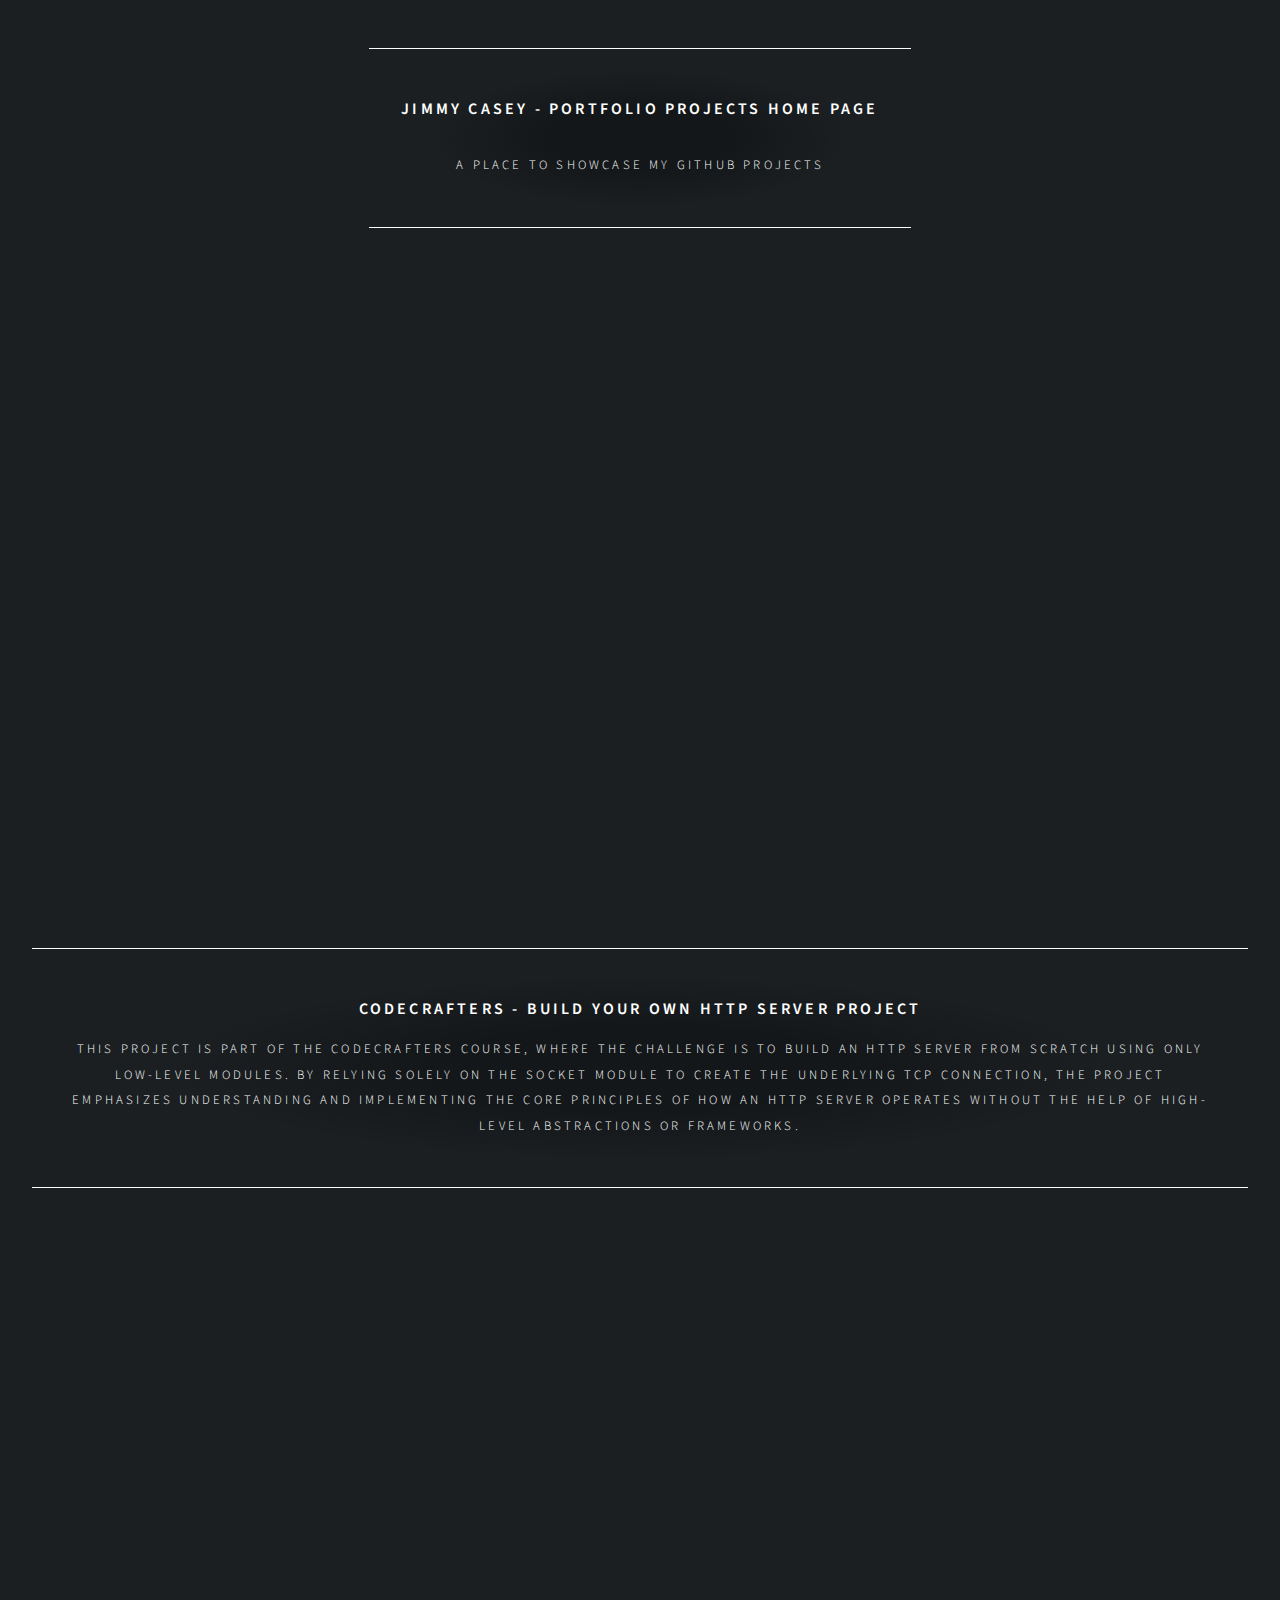
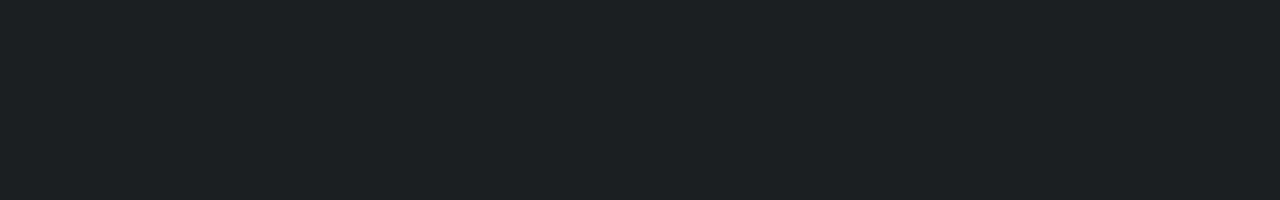
==== commit c62873ca: "update" ====
--- a/index.html
+++ b/index.html
@@ -1,362 +1,68 @@
-<!DOCTYPE HTML>
-<!--
-	Dimension by HTML5 UP
-	html5up.net | @ajlkn
-	Free for personal and commercial use under the CCA 3.0 license (html5up.net/license)
--->
-<html>
-	<head>
-		<title>Dimension by HTML5 UP</title>
-		<meta charset="utf-8" />
-		<meta name="viewport" content="width=device-width, initial-scale=1, user-scalable=no" />
-		<link rel="stylesheet" href="assets/css/main.css" />
-		<noscript><link rel="stylesheet" href="assets/css/noscript.css" /></noscript>
-	</head>
-	<body class="is-preload">
+<!DOCTYPE html>
+<html lang="en">
+    <!DOCTYPE html>
+    <html lang="en">
+        <head>
+            <title>Portfolio</title>
+            <meta charset="utf-8" />
+            <meta name="viewport" content="width=device-width, initial-scale=1, user-scalable=no" />
+            <link rel="stylesheet" href="assets/css/main.css" />
+            <noscript><link rel="stylesheet" href="assets/css/noscript.css" /></noscript>
+        </head>
+        <body>
+            <!-- Wrapper -->
+            <div id="wrapper">
+                <!-- Header -->
+                <header id="header">
+                    <div class="content">
+                        <div class="inner">
+                            <h3>Jimmy Casey - Portfolio Projects Home Page</h3>
+                            <p></p>
+                            <p>A place to showcase my GitHub projects</p>
+                        </div>
+                    </div>
+                </header>
+                <!-- Main -->
+                <div id="main">
+                    <!-- Intro -->
+                    <article id="intro">
+                        <a href="https://github.com/jim3/codecrafters-http-server-python-v2"
+                            >View on GitHub</a
+                        >
+                    </article>
+                </div>
+            </div>
+        </body>
+    </html>
 
-		<!-- Wrapper -->
-			<div id="wrapper">
-
-				<!-- Header -->
-					<header id="header">
-						<div class="logo">
-							<span class="icon fa-gem"></span>
-						</div>
-						<div class="content">
-							<div class="inner">
-								<h1>Dimension</h1>
-								<p>A fully responsive site template designed by <a href="https://html5up.net">HTML5 UP</a> and released<br />
-								for free under the <a href="https://html5up.net/license">Creative Commons</a> license.</p>
-							</div>
-						</div>
-						<nav>
-							<ul>
-								<li><a href="#intro">Intro</a></li>
-								<li><a href="#work">Work</a></li>
-								<li><a href="#about">About</a></li>
-								<li><a href="#contact">Contact</a></li>
-								<!--<li><a href="#elements">Elements</a></li>-->
-							</ul>
-						</nav>
-					</header>
-
-				<!-- Main -->
-					<div id="main">
-
-						<!-- Intro -->
-							<article id="intro">
-								<h2 class="major">Intro</h2>
-								<span class="image main"><img src="images/pic01.jpg" alt="" /></span>
-								<p>Aenean ornare velit lacus, ac varius enim ullamcorper eu. Proin aliquam facilisis ante interdum congue. Integer mollis, nisl amet convallis, porttitor magna ullamcorper, amet egestas mauris. Ut magna finibus nisi nec lacinia. Nam maximus erat id euismod egestas. By the way, check out my <a href="#work">awesome work</a>.</p>
-								<p>Lorem ipsum dolor sit amet, consectetur adipiscing elit. Duis dapibus rutrum facilisis. Class aptent taciti sociosqu ad litora torquent per conubia nostra, per inceptos himenaeos. Etiam tristique libero eu nibh porttitor fermentum. Nullam venenatis erat id vehicula viverra. Nunc ultrices eros ut ultricies condimentum. Mauris risus lacus, blandit sit amet venenatis non, bibendum vitae dolor. Nunc lorem mauris, fringilla in aliquam at, euismod in lectus. Pellentesque habitant morbi tristique senectus et netus et malesuada fames ac turpis egestas. In non lorem sit amet elit placerat maximus. Pellentesque aliquam maximus risus, vel sed vehicula.</p>
-							</article>
-
-						<!-- Work -->
-							<article id="work">
-								<h2 class="major">Work</h2>
-								<span class="image main"><img src="images/pic02.jpg" alt="" /></span>
-								<p>Adipiscing magna sed dolor elit. Praesent eleifend dignissim arcu, at eleifend sapien imperdiet ac. Aliquam erat volutpat. Praesent urna nisi, fringila lorem et vehicula lacinia quam. Integer sollicitudin mauris nec lorem luctus ultrices.</p>
-								<p>Nullam et orci eu lorem consequat tincidunt vivamus et sagittis libero. Mauris aliquet magna magna sed nunc rhoncus pharetra. Pellentesque condimentum sem. In efficitur ligula tate urna. Maecenas laoreet massa vel lacinia pellentesque lorem ipsum dolor. Nullam et orci eu lorem consequat tincidunt. Vivamus et sagittis libero. Mauris aliquet magna magna sed nunc rhoncus amet feugiat tempus.</p>
-							</article>
-
-						<!-- About -->
-							<article id="about">
-								<h2 class="major">About</h2>
-								<span class="image main"><img src="images/pic03.jpg" alt="" /></span>
-								<p>Lorem ipsum dolor sit amet, consectetur et adipiscing elit. Praesent eleifend dignissim arcu, at eleifend sapien imperdiet ac. Aliquam erat volutpat. Praesent urna nisi, fringila lorem et vehicula lacinia quam. Integer sollicitudin mauris nec lorem luctus ultrices. Aliquam libero et malesuada fames ac ante ipsum primis in faucibus. Cras viverra ligula sit amet ex mollis mattis lorem ipsum dolor sit amet.</p>
-							</article>
-
-						<!-- Contact -->
-							<article id="contact">
-								<h2 class="major">Contact</h2>
-								<form method="post" action="#">
-									<div class="fields">
-										<div class="field half">
-											<label for="name">Name</label>
-											<input type="text" name="name" id="name" />
-										</div>
-										<div class="field half">
-											<label for="email">Email</label>
-											<input type="text" name="email" id="email" />
-										</div>
-										<div class="field">
-											<label for="message">Message</label>
-											<textarea name="message" id="message" rows="4"></textarea>
-										</div>
-									</div>
-									<ul class="actions">
-										<li><input type="submit" value="Send Message" class="primary" /></li>
-										<li><input type="reset" value="Reset" /></li>
-									</ul>
-								</form>
-								<ul class="icons">
-									<li><a href="#" class="icon brands fa-twitter"><span class="label">Twitter</span></a></li>
-									<li><a href="#" class="icon brands fa-facebook-f"><span class="label">Facebook</span></a></li>
-									<li><a href="#" class="icon brands fa-instagram"><span class="label">Instagram</span></a></li>
-									<li><a href="#" class="icon brands fa-github"><span class="label">GitHub</span></a></li>
-								</ul>
-							</article>
-
-						<!-- Elements -->
-							<article id="elements">
-								<h2 class="major">Elements</h2>
-
-								<section>
-									<h3 class="major">Text</h3>
-									<p>This is <b>bold</b> and this is <strong>strong</strong>. This is <i>italic</i> and this is <em>emphasized</em>.
-									This is <sup>superscript</sup> text and this is <sub>subscript</sub> text.
-									This is <u>underlined</u> and this is code: <code>for (;;) { ... }</code>. Finally, <a href="#">this is a link</a>.</p>
-									<hr />
-									<h2>Heading Level 2</h2>
-									<h3>Heading Level 3</h3>
-									<h4>Heading Level 4</h4>
-									<h5>Heading Level 5</h5>
-									<h6>Heading Level 6</h6>
-									<hr />
-									<h4>Blockquote</h4>
-									<blockquote>Fringilla nisl. Donec accumsan interdum nisi, quis tincidunt felis sagittis eget tempus euismod. Vestibulum ante ipsum primis in faucibus vestibulum. Blandit adipiscing eu felis iaculis volutpat ac adipiscing accumsan faucibus. Vestibulum ante ipsum primis in faucibus lorem ipsum dolor sit amet nullam adipiscing eu felis.</blockquote>
-									<h4>Preformatted</h4>
-									<pre><code>i = 0;
-
-while (!deck.isInOrder()) {
-    print 'Iteration ' + i;
-    deck.shuffle();
-    i++;
-}
-
-print 'It took ' + i + ' iterations to sort the deck.';</code></pre>
-								</section>
-
-								<section>
-									<h3 class="major">Lists</h3>
-
-									<h4>Unordered</h4>
-									<ul>
-										<li>Dolor pulvinar etiam.</li>
-										<li>Sagittis adipiscing.</li>
-										<li>Felis enim feugiat.</li>
-									</ul>
-
-									<h4>Alternate</h4>
-									<ul class="alt">
-										<li>Dolor pulvinar etiam.</li>
-										<li>Sagittis adipiscing.</li>
-										<li>Felis enim feugiat.</li>
-									</ul>
-
-									<h4>Ordered</h4>
-									<ol>
-										<li>Dolor pulvinar etiam.</li>
-										<li>Etiam vel felis viverra.</li>
-										<li>Felis enim feugiat.</li>
-										<li>Dolor pulvinar etiam.</li>
-										<li>Etiam vel felis lorem.</li>
-										<li>Felis enim et feugiat.</li>
-									</ol>
-									<h4>Icons</h4>
-									<ul class="icons">
-										<li><a href="#" class="icon brands fa-twitter"><span class="label">Twitter</span></a></li>
-										<li><a href="#" class="icon brands fa-facebook-f"><span class="label">Facebook</span></a></li>
-										<li><a href="#" class="icon brands fa-instagram"><span class="label">Instagram</span></a></li>
-										<li><a href="#" class="icon brands fa-github"><span class="label">Github</span></a></li>
-									</ul>
-
-									<h4>Actions</h4>
-									<ul class="actions">
-										<li><a href="#" class="button primary">Default</a></li>
-										<li><a href="#" class="button">Default</a></li>
-									</ul>
-									<ul class="actions stacked">
-										<li><a href="#" class="button primary">Default</a></li>
-										<li><a href="#" class="button">Default</a></li>
-									</ul>
-								</section>
-
-								<section>
-									<h3 class="major">Table</h3>
-									<h4>Default</h4>
-									<div class="table-wrapper">
-										<table>
-											<thead>
-												<tr>
-													<th>Name</th>
-													<th>Description</th>
-													<th>Price</th>
-												</tr>
-											</thead>
-											<tbody>
-												<tr>
-													<td>Item One</td>
-													<td>Ante turpis integer aliquet porttitor.</td>
-													<td>29.99</td>
-												</tr>
-												<tr>
-													<td>Item Two</td>
-													<td>Vis ac commodo adipiscing arcu aliquet.</td>
-													<td>19.99</td>
-												</tr>
-												<tr>
-													<td>Item Three</td>
-													<td> Morbi faucibus arcu accumsan lorem.</td>
-													<td>29.99</td>
-												</tr>
-												<tr>
-													<td>Item Four</td>
-													<td>Vitae integer tempus condimentum.</td>
-													<td>19.99</td>
-												</tr>
-												<tr>
-													<td>Item Five</td>
-													<td>Ante turpis integer aliquet porttitor.</td>
-													<td>29.99</td>
-												</tr>
-											</tbody>
-											<tfoot>
-												<tr>
-													<td colspan="2"></td>
-													<td>100.00</td>
-												</tr>
-											</tfoot>
-										</table>
-									</div>
-
-									<h4>Alternate</h4>
-									<div class="table-wrapper">
-										<table class="alt">
-											<thead>
-												<tr>
-													<th>Name</th>
-													<th>Description</th>
-													<th>Price</th>
-												</tr>
-											</thead>
-											<tbody>
-												<tr>
-													<td>Item One</td>
-													<td>Ante turpis integer aliquet porttitor.</td>
-													<td>29.99</td>
-												</tr>
-												<tr>
-													<td>Item Two</td>
-													<td>Vis ac commodo adipiscing arcu aliquet.</td>
-													<td>19.99</td>
-												</tr>
-												<tr>
-													<td>Item Three</td>
-													<td> Morbi faucibus arcu accumsan lorem.</td>
-													<td>29.99</td>
-												</tr>
-												<tr>
-													<td>Item Four</td>
-													<td>Vitae integer tempus condimentum.</td>
-													<td>19.99</td>
-												</tr>
-												<tr>
-													<td>Item Five</td>
-													<td>Ante turpis integer aliquet porttitor.</td>
-													<td>29.99</td>
-												</tr>
-											</tbody>
-											<tfoot>
-												<tr>
-													<td colspan="2"></td>
-													<td>100.00</td>
-												</tr>
-											</tfoot>
-										</table>
-									</div>
-								</section>
-
-								<section>
-									<h3 class="major">Buttons</h3>
-									<ul class="actions">
-										<li><a href="#" class="button primary">Primary</a></li>
-										<li><a href="#" class="button">Default</a></li>
-									</ul>
-									<ul class="actions">
-										<li><a href="#" class="button">Default</a></li>
-										<li><a href="#" class="button small">Small</a></li>
-									</ul>
-									<ul class="actions">
-										<li><a href="#" class="button primary icon solid fa-download">Icon</a></li>
-										<li><a href="#" class="button icon solid fa-download">Icon</a></li>
-									</ul>
-									<ul class="actions">
-										<li><span class="button primary disabled">Disabled</span></li>
-										<li><span class="button disabled">Disabled</span></li>
-									</ul>
-								</section>
-
-								<section>
-									<h3 class="major">Form</h3>
-									<form method="post" action="#">
-										<div class="fields">
-											<div class="field half">
-												<label for="demo-name">Name</label>
-												<input type="text" name="demo-name" id="demo-name" value="" placeholder="Jane Doe" />
-											</div>
-											<div class="field half">
-												<label for="demo-email">Email</label>
-												<input type="email" name="demo-email" id="demo-email" value="" placeholder="jane@untitled.tld" />
-											</div>
-											<div class="field">
-												<label for="demo-category">Category</label>
-												<select name="demo-category" id="demo-category">
-													<option value="">-</option>
-													<option value="1">Manufacturing</option>
-													<option value="1">Shipping</option>
-													<option value="1">Administration</option>
-													<option value="1">Human Resources</option>
-												</select>
-											</div>
-											<div class="field half">
-												<input type="radio" id="demo-priority-low" name="demo-priority" checked>
-												<label for="demo-priority-low">Low</label>
-											</div>
-											<div class="field half">
-												<input type="radio" id="demo-priority-high" name="demo-priority">
-												<label for="demo-priority-high">High</label>
-											</div>
-											<div class="field half">
-												<input type="checkbox" id="demo-copy" name="demo-copy">
-												<label for="demo-copy">Email me a copy</label>
-											</div>
-											<div class="field half">
-												<input type="checkbox" id="demo-human" name="demo-human" checked>
-												<label for="demo-human">Not a robot</label>
-											</div>
-											<div class="field">
-												<label for="demo-message">Message</label>
-												<textarea name="demo-message" id="demo-message" placeholder="Enter your message" rows="6"></textarea>
-											</div>
-										</div>
-										<ul class="actions">
-											<li><input type="submit" value="Send Message" class="primary" /></li>
-											<li><input type="reset" value="Reset" /></li>
-										</ul>
-									</form>
-								</section>
-
-							</article>
-
-					</div>
-
-				<!-- Footer -->
-					<footer id="footer">
-						<p class="copyright">&copy; Untitled. Design: <a href="https://html5up.net">HTML5 UP</a>.</p>
-					</footer>
-
-			</div>
-
-		<!-- BG -->
-			<div id="bg"></div>
-
-		<!-- Scripts -->
-			<script src="assets/js/jquery.min.js"></script>
-			<script src="assets/js/browser.min.js"></script>
-			<script src="assets/js/breakpoints.min.js"></script>
-			<script src="assets/js/util.js"></script>
-			<script src="assets/js/main.js"></script>
-
-	</body>
+    <body>
+        <!-- Wrapper -->
+        <div id="wrapper">
+            <!-- Header -->
+            <header id="header">
+                <div class="content">
+                    <div class="inner">
+                        <h3>CodeCrafters - Build Your Own HTTP Server Project</h3>
+                        <p>
+                            This project is part of the CodeCrafters course, where the challenge is
+                            to build an HTTP server from scratch using only low-level modules. By
+                            relying solely on the socket module to create the underlying TCP
+                            connection, the project emphasizes understanding and implementing the
+                            core principles of how an HTTP server operates without the help of
+                            high-level abstractions or frameworks.
+                        </p>
+                    </div>
+                </div>
+            </header>
+            <!-- Main -->
+            <div id="main">
+                <!-- Intro -->
+                <article id="intro">
+                    <a href="https://github.com/jim3/codecrafters-http-server-python-v2"
+                        >View on GitHub</a
+                    >
+                </article>
+            </div>
+        </div>
+    </body>
 </html>
